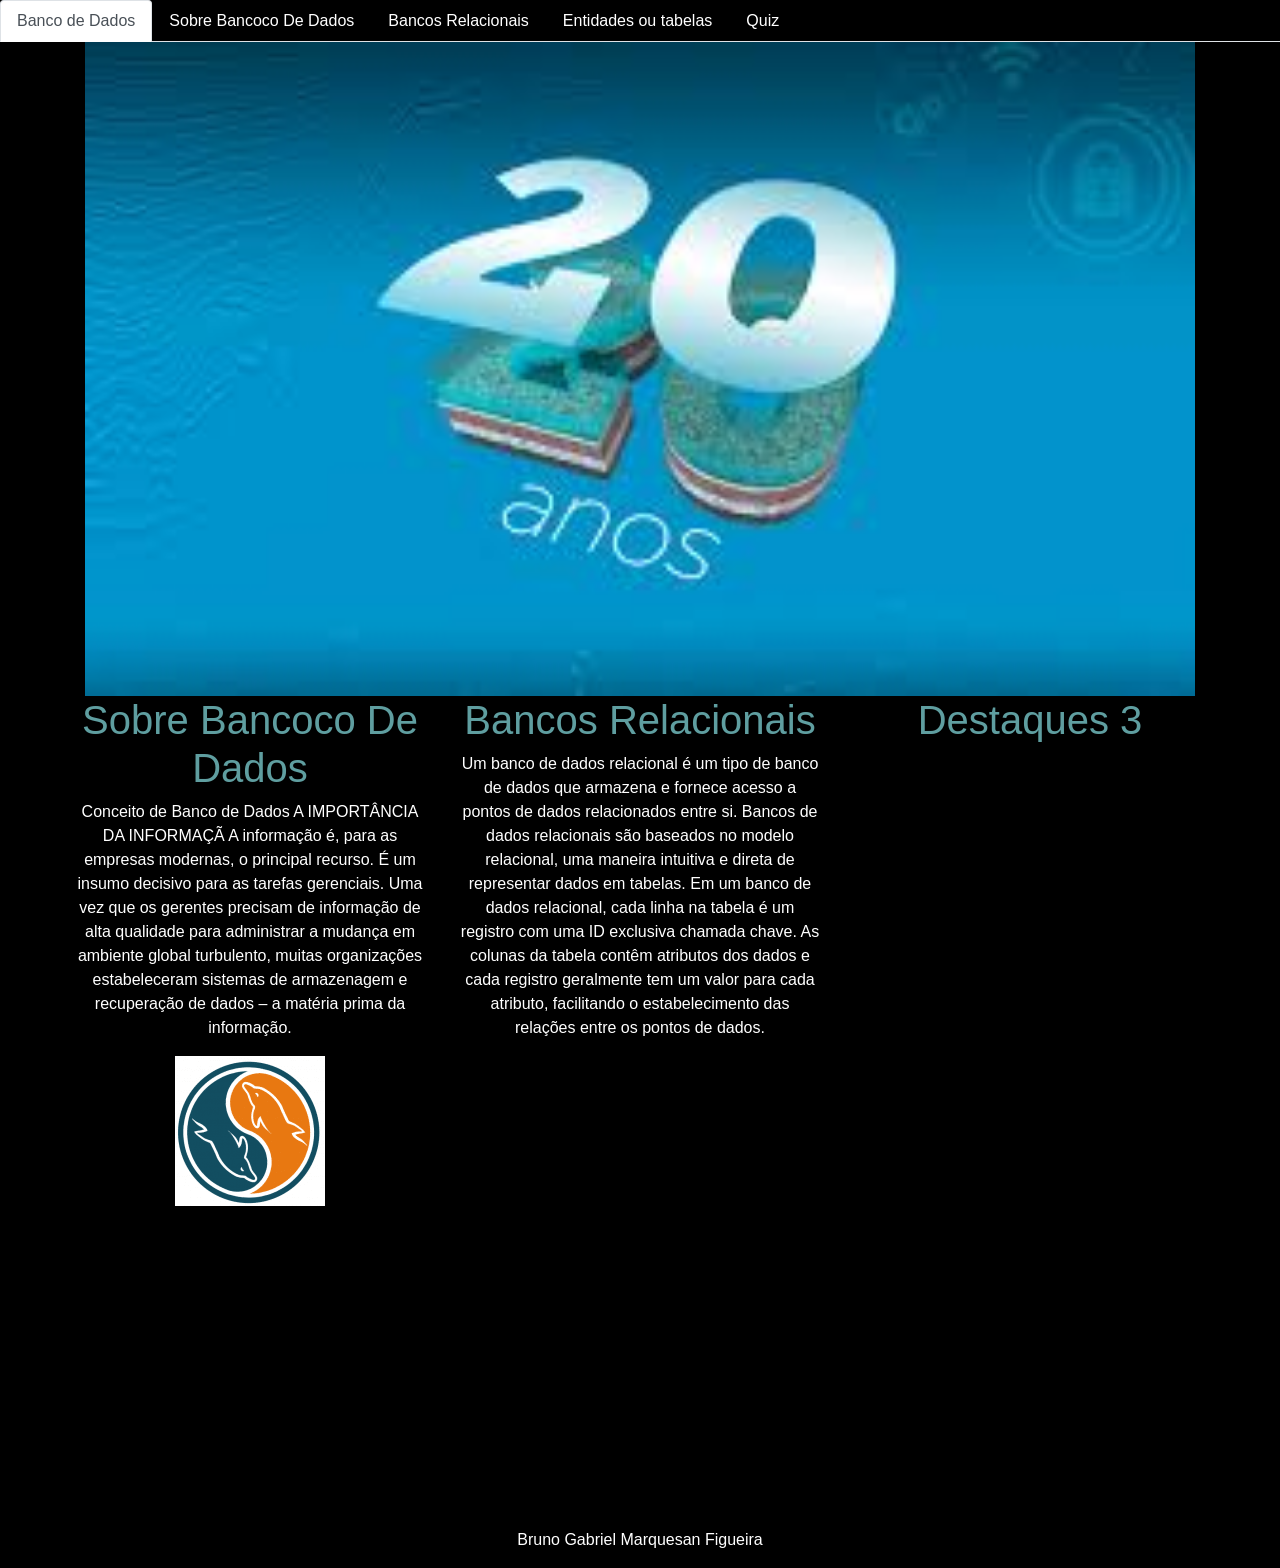
==== index.html @ 75d41918 "Add files via upload" ====
<!DOCTYPE html>
<html lang="pt-br">
  <head>
    
    <meta charset="utf-8">
    <meta name="viewport" content="width=device-width, initial-scale=1, shrink-to-fit=no">
    <link rel="stylesheet" href="https://stackpath.bootstrapcdn.com/bootstrap/4.1.3/css/bootstrap.min.css" integrity="sha384-MCw98/SFnGE8fJT3GXwEOngsV7Zt27NXFoaoApmYm81iuXoPkFOJwJ8ERdknLPMO" crossorigin="anonymous">
    <link rel="stylesheet" href="./css.css">
    <link rel="stylesheet icon" href="./img/1.png">
    <title>Banco De Dados</title>
  </head>
  <body>
    <script src="https://code.jquery.com/jquery-3.3.1.slim.min.js" integrity="sha384-q8i/X+965DzO0rT7abK41JStQIAqVgRVzpbzo5smXKp4YfRvH+8abtTE1Pi6jizo" crossorigin="anonymous"></script>
    <script src="https://cdnjs.cloudflare.com/ajax/libs/popper.js/1.14.3/umd/popper.min.js" integrity="sha384-ZMP7rVo3mIykV+2+9J3UJ46jBk0WLaUAdn689aCwoqbBJiSnjAK/l8WvCWPIPm49" crossorigin="anonymous"></script>
    <script src="https://stackpath.bootstrapcdn.com/bootstrap/4.1.3/js/bootstrap.min.js" integrity="sha384-ChfqqxuZUCnJSK3+MXmPNIyE6ZbWh2IMqE241rYiqJxyMiZ6OW/JmZQ5stwEULTy" crossorigin="anonymous"></script>
  </body>
  <header>
      <nav>
        <ul class="nav nav-tabs">
            <li class="nav-item">
              <a class="nav-link active" href="#">Banco de Dados</a>
            </li>
           
            </li>
            <li class="nav-item">
              <a class="nav-link" href="./Sobre_Banco_de_dados.html">Sobre Bancoco De Dados</a>
            </li>
        </li>
        <li class="nav-item">
          <a class="nav-link" href="./videos.html">Bancos Relacionais</a>
        </li>
        </li>
        <li class="nav-item">
          <a class="nav-link" href="./entidade ou tabelas.html">Entidades ou tabelas</a>
        </li>
        </li>
        <li class="nav-item">
          <a class="nav-link" href="#">Quiz</a>
        </li>
      </nav>
    </header>
    <header>
         <div class="container">
             <div class="row">
                 <div class="col">
                    <div id="carouselExampleControls" class="carousel slide" data-ride="carousel">
                        <div class="carousel-inner">
                          <div class="carousel-item active">
                            <img class="d-block w-100" src="./img/4.jpg" alt="Primeiro Slide">
                          </div>
                          <div class="carousel-item">
                            <img class="d-block w-100" src="./img/5.png" alt="Segundo Slide">
                          </div>
                      </div>

                 </div>

             </div>
            
             
             </article>
             <div class="row">
                <div class="col">
               <h1> Sobre Bancoco De Dados </h1>
               <p>Conceito de Banco de Dados
                A IMPORTÂNCIA DA INFORMAÇÃ
                A informação é, para as empresas modernas, o principal recurso. É um insumo decisivo para as tarefas gerenciais. 
                
                Uma vez que os gerentes precisam de informação de alta qualidade para administrar a mudança em ambiente global turbulento, 
                
                muitas organizações estabeleceram sistemas de armazenagem e recuperação de dados – a matéria prima da informação.
                
                
               </p>
               <img src="./img/1.png">
              
                </div>
                <div class="col">
                    <h1>Bancos Relacionais</h1>
                    <p>Um banco de dados relacional é um tipo de banco de dados que armazena e fornece acesso a pontos de dados relacionados entre si. Bancos de dados relacionais são baseados no modelo relacional, uma maneira intuitiva e direta de representar dados em tabelas. Em um banco de dados relacional, cada linha na tabela é um registro com uma ID exclusiva chamada chave. As colunas da tabela contêm atributos dos dados e cada registro geralmente tem um valor para cada atributo, 
                      facilitando o estabelecimento das relações entre os pontos de dados.</p>
        
                </div>
                <div class="col">
                    <h1>Destaques 3</h1>
        
                </div>
            </div>
           
         </div>
     
       <article>
        <iframe width="560" height="315" src="https://www.youtube.com/embed/pmAxIs5U1KI" frameborder="0" allow="accelerometer; autoplay; clipboard-write; encrypted-media; gyroscope; picture-in-picture" allowfullscreen></iframe>
      </div>
       </article>
      
    </header>
    <footer>
        <p>Bruno Gabriel Marquesan Figueira</p>
    </footer>
---- css.css ----
body
{
   background-color: black;
}
header
{
    text-align: center;
}
h1,h2,h4,h3
{
    text-align: center;
    color: cadetblue;
}
p{
    color: white;
}
img
    {
        text-align: center;
    }
    footer{
        text-align: center;
    }
    a
    {
        color: white;
    }
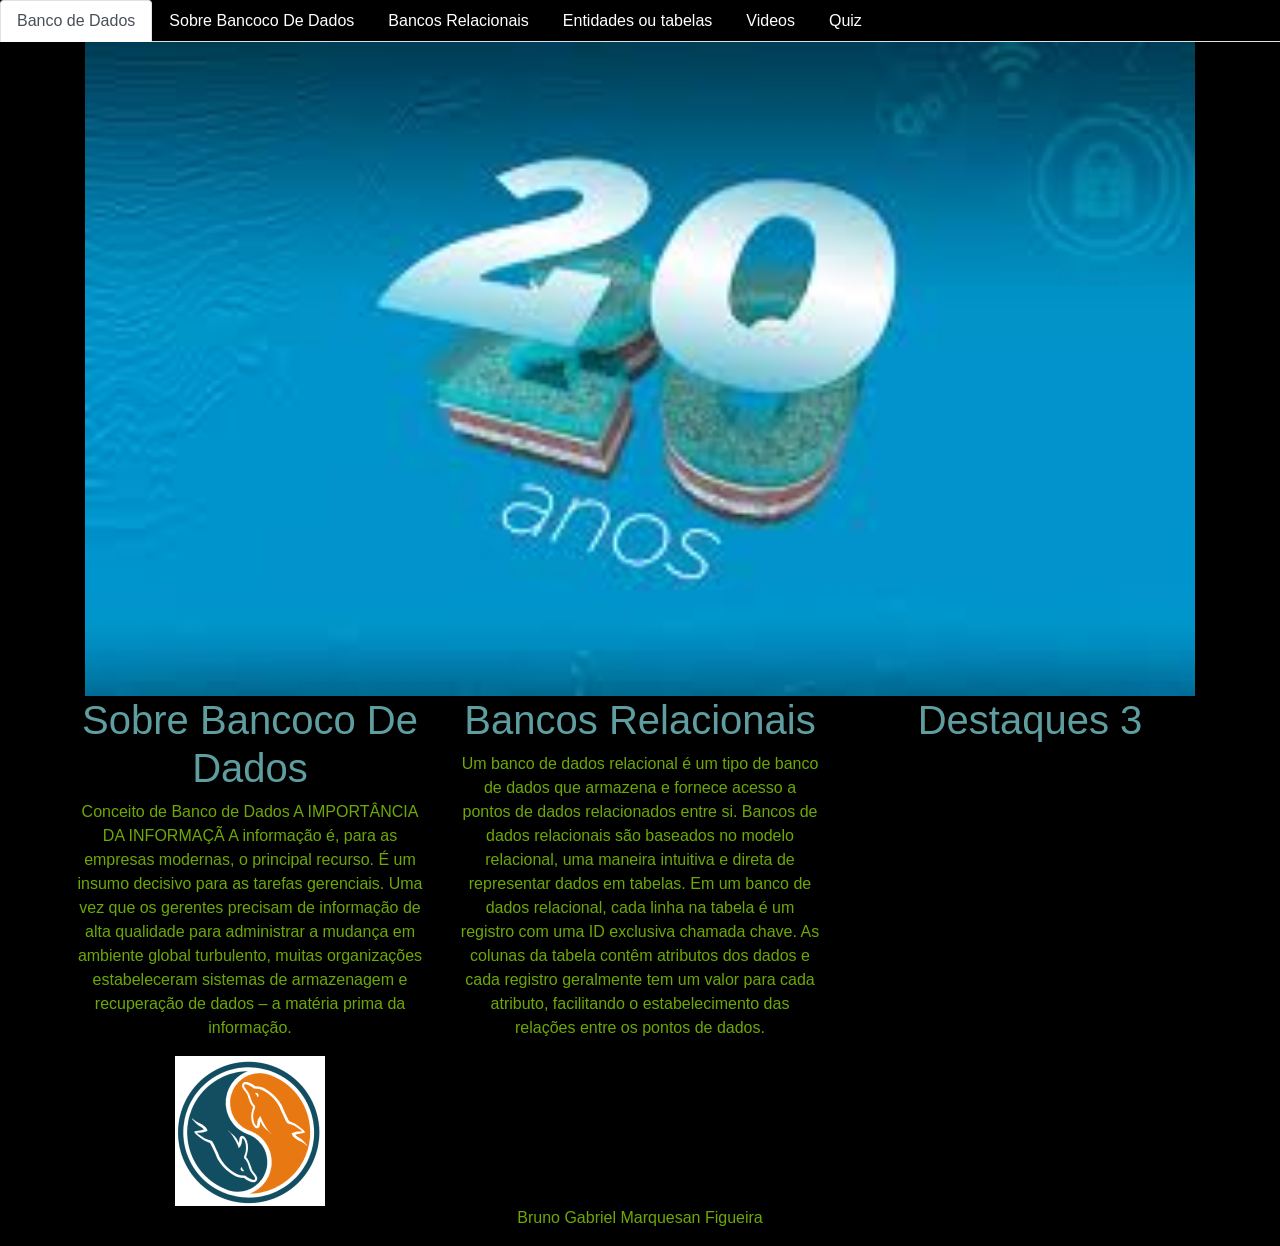
==== commit 94f364ea: "Add files via upload" ====
--- a/index.html
+++ b/index.html
@@ -20,7 +20,7 @@
             <li class="nav-item">
               <a class="nav-link active" href="#">Banco de Dados</a>
             </li>
-           
+            
             </li>
             <li class="nav-item">
               <a class="nav-link" href="./Sobre_Banco_de_dados.html">Sobre Bancoco De Dados</a>
@@ -29,14 +29,17 @@
         <li class="nav-item">
           <a class="nav-link" href="./videos.html">Bancos Relacionais</a>
         </li>
-        </li>
+        
         <li class="nav-item">
           <a class="nav-link" href="./entidade ou tabelas.html">Entidades ou tabelas</a>
         </li>
+        <li class="nav-item">
+          <a class="nav-link" href="./videos2.html">Videos</a>
         </li>
         <li class="nav-item">
           <a class="nav-link" href="#">Quiz</a>
         </li>
+        
       </nav>
     </header>
     <header>
@@ -89,10 +92,7 @@
            
          </div>
      
-       <article>
-        <iframe width="560" height="315" src="https://www.youtube.com/embed/pmAxIs5U1KI" frameborder="0" allow="accelerometer; autoplay; clipboard-write; encrypted-media; gyroscope; picture-in-picture" allowfullscreen></iframe>
-      </div>
-       </article>
+       
       
     </header>
     <footer>
--- a/css.css
+++ b/css.css
@@ -25,6 +25,10 @@
     {
         color: white;
     }
+    p
+    {
+        color: rgb(109, 168, 5);
+    }
    
    
    
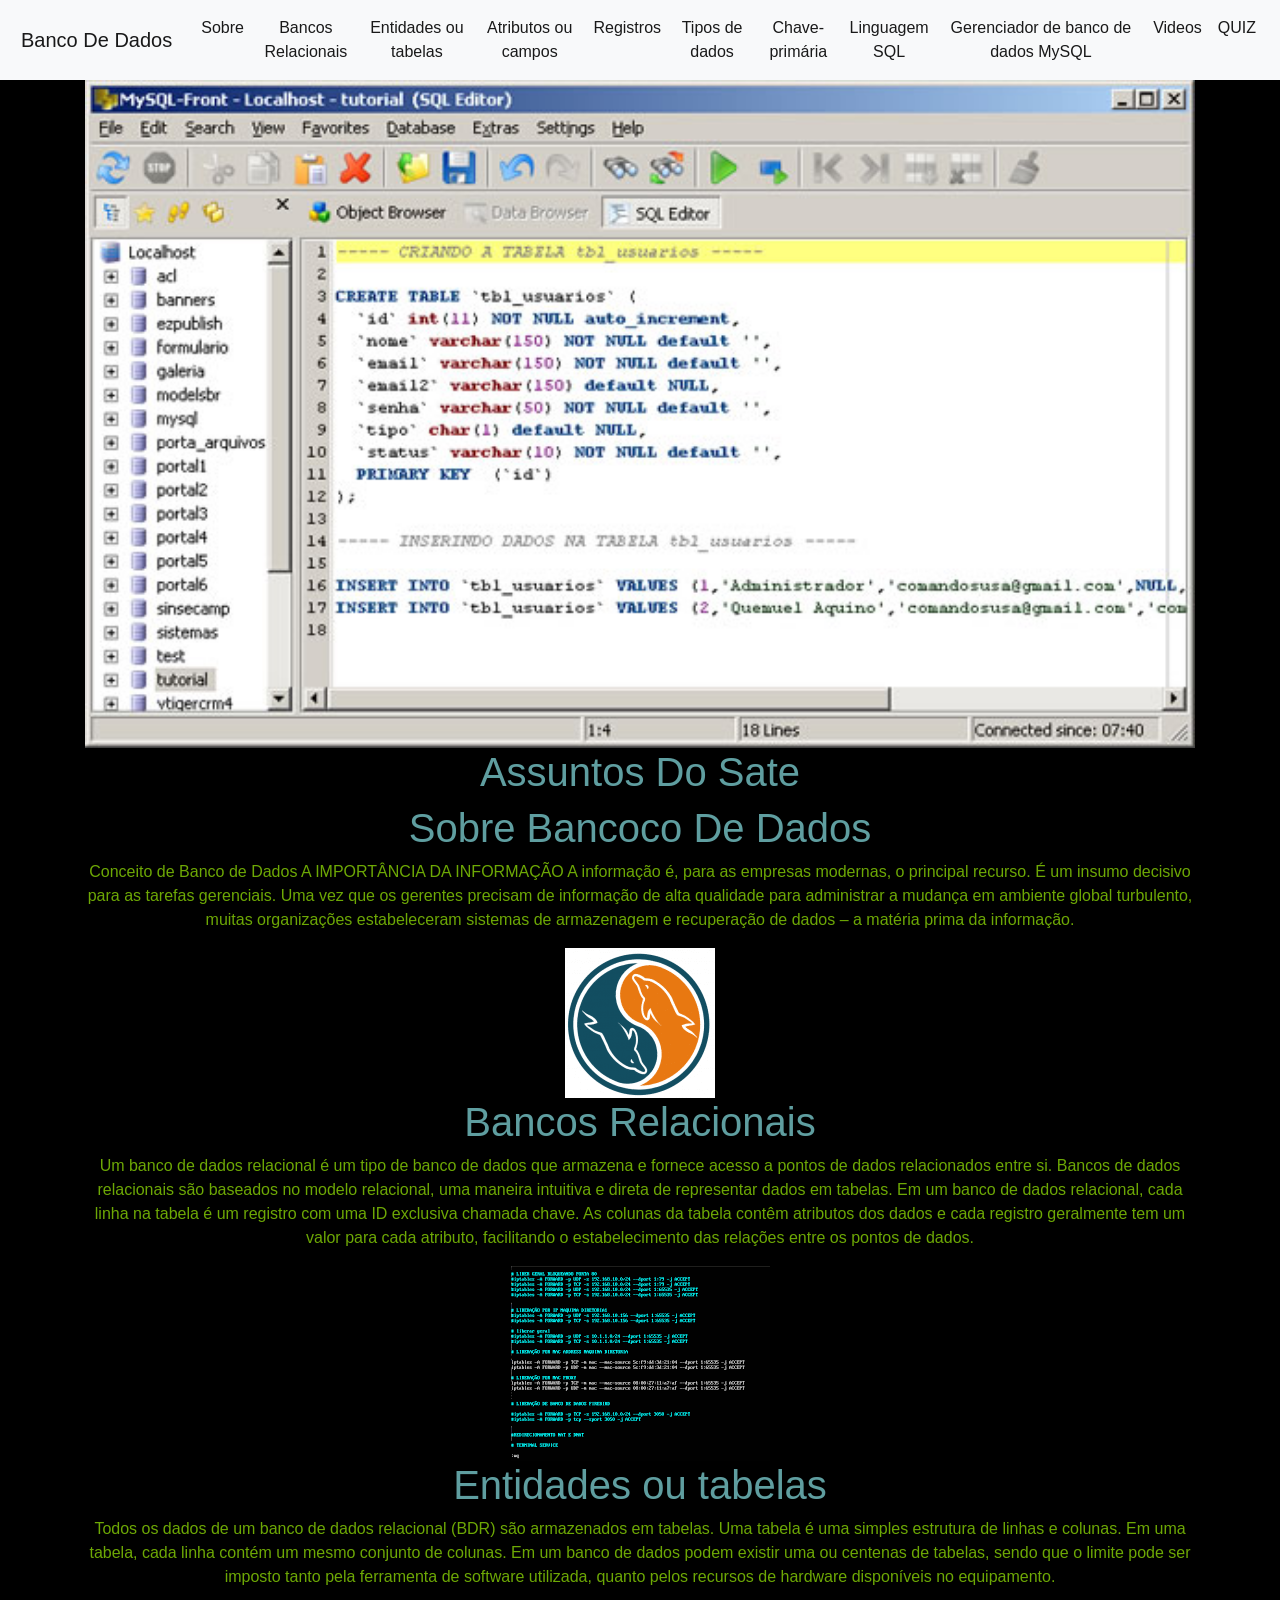
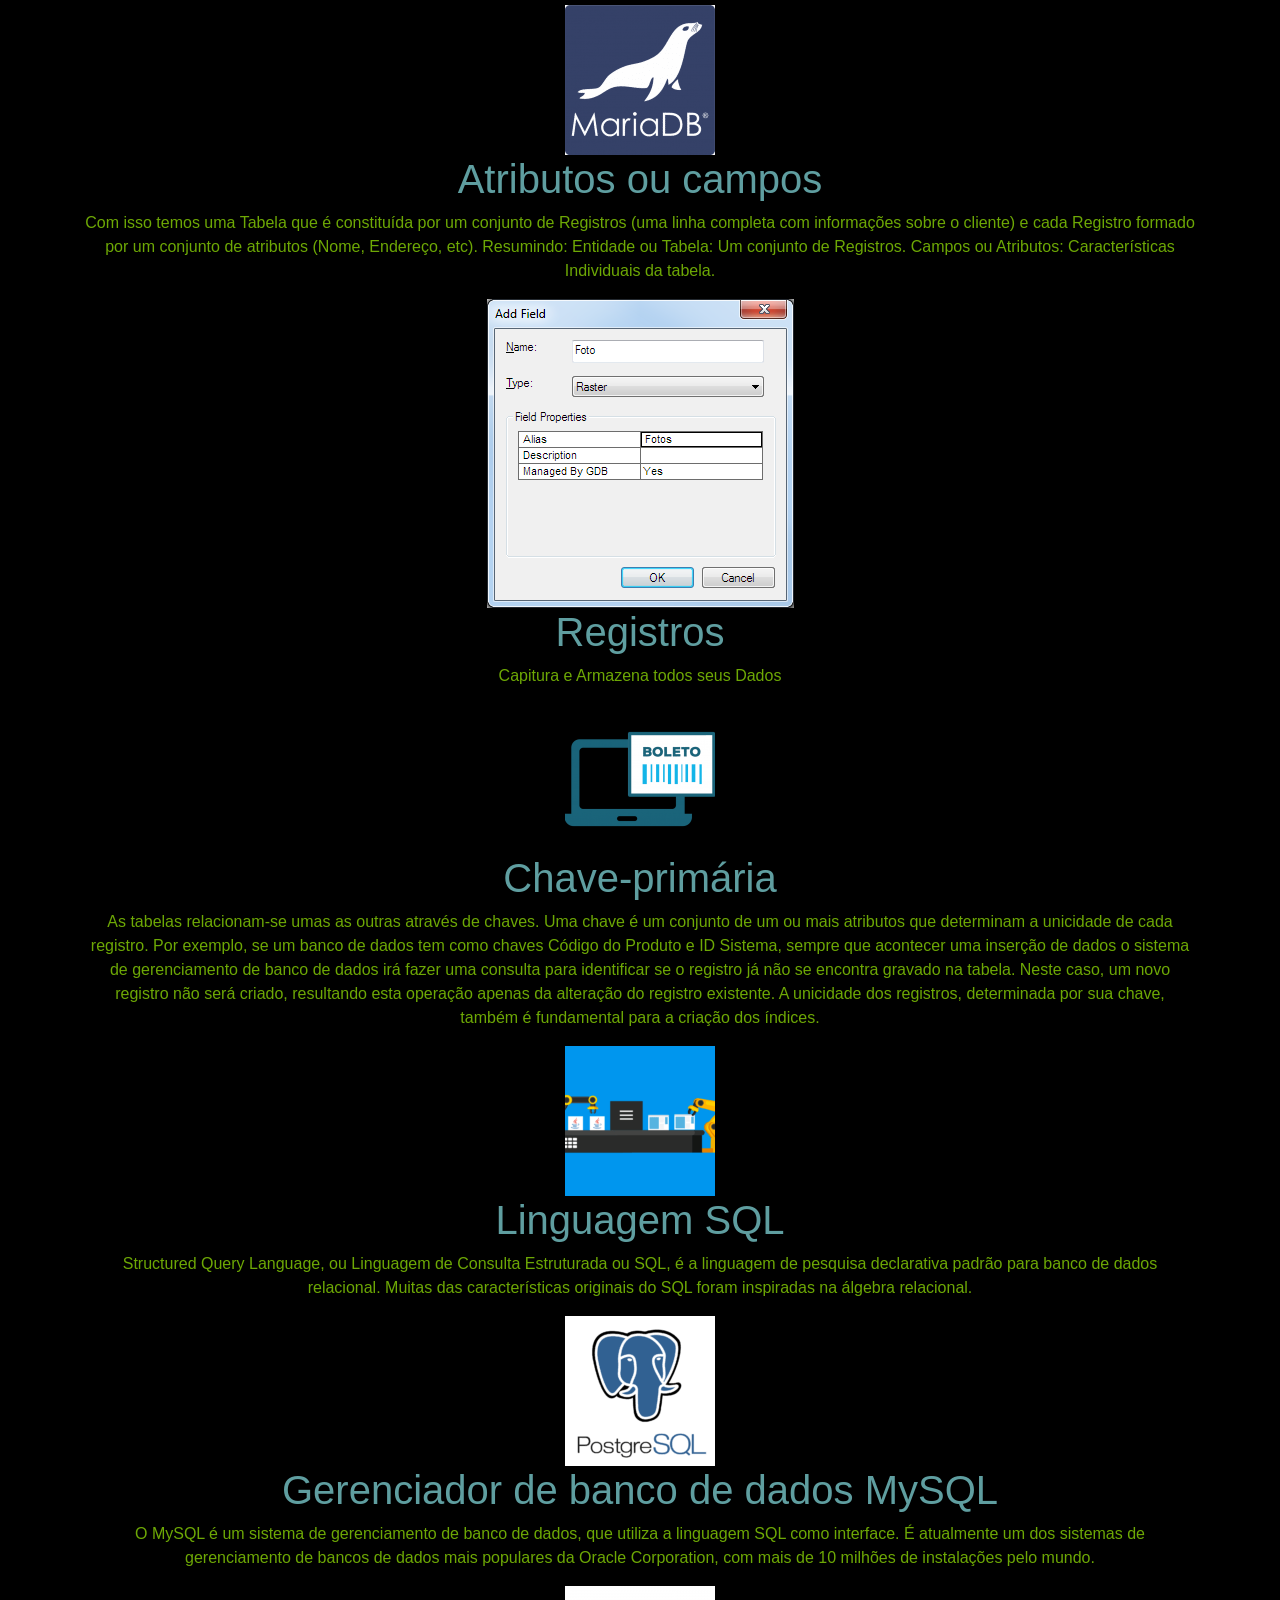
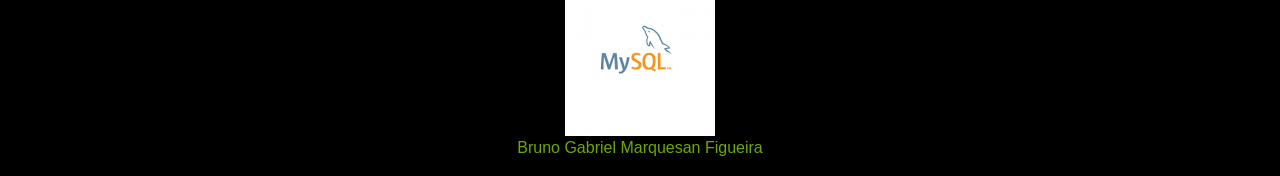
==== commit 7aca16ab: "Add files via upload" ====
--- a/index.html
+++ b/index.html
@@ -14,42 +14,64 @@
     <script src="https://cdnjs.cloudflare.com/ajax/libs/popper.js/1.14.3/umd/popper.min.js" integrity="sha384-ZMP7rVo3mIykV+2+9J3UJ46jBk0WLaUAdn689aCwoqbBJiSnjAK/l8WvCWPIPm49" crossorigin="anonymous"></script>
     <script src="https://stackpath.bootstrapcdn.com/bootstrap/4.1.3/js/bootstrap.min.js" integrity="sha384-ChfqqxuZUCnJSK3+MXmPNIyE6ZbWh2IMqE241rYiqJxyMiZ6OW/JmZQ5stwEULTy" crossorigin="anonymous"></script>
   </body>
-  <header>
-      <nav>
-        <ul class="nav nav-tabs">
-            <li class="nav-item">
-              <a class="nav-link active" href="#">Banco de Dados</a>
-            </li>
-            
-            </li>
-            <li class="nav-item">
-              <a class="nav-link" href="./Sobre_Banco_de_dados.html">Sobre Bancoco De Dados</a>
-            </li>
+ <header>
+  <nav class="navbar navbar-expand-lg navbar-light bg-light">
+    <a class="navbar-brand" href="">Banco De Dados</a>
+    <button class="navbar-toggler" type="button" data-toggle="collapse" data-target="#conteudoNavbarSuportado" aria-controls="conteudoNavbarSuportado" aria-expanded="false" aria-label="Alterna navegação">
+      <span class="navbar-toggler-icon"></span>
+    </button>
+  
+    <div class="collapse navbar-collapse" id="conteudoNavbarSuportado">
+      <ul class="navbar-nav mr-auto">
+        <li class="nav-item active">
+          <a class="nav-link" href="./Sobre_Banco_de_dados.html">Sobre </a>
         </li>
-        <li class="nav-item">
-          <a class="nav-link" href="./videos.html">Bancos Relacionais</a>
+        <li class="nav-item active">
+          <a class="nav-link" href="./videos.html">Bancos Relacionais </a>
+        </li>
+        <li class="nav-item active">
+          <a class="nav-link" href="./entidade ou tabelas.html">Entidades ou tabelas </a>
+        </li>
+        <li class="nav-item active">
+          <a class="nav-link" href="./atribrutos_ou_campos.html">Atributos ou campos</a>
+        </li>
+        <li class="nav-item active">
+          <a class="nav-link" href="./registros.html">Registros </a>
+        </li>
+        <li class="nav-item active">
+          <a class="nav-link" href="#">Tipos de dados</a>
+        </li>
+        <li class="nav-item active">
+          <a class="nav-link" href="#">Chave-primária </a>
+        </li>
+        <li class="nav-item active">
+          <a class="nav-link" href="#">Linguagem SQL </a>
+        </li>
+        <li class="nav-item active">
+          <a class="nav-link" href="#">Gerenciador de banco de dados MySQL </a>
+        </li>
+        <li class="nav-item active">
+          <a class="nav-link" href="./videos2.html">Videos</a>
+        </li>
+        <li class="nav-item active">
+          <a class="nav-link" href="./videos2.html">QUIZ </a>
         </li>
         
-        <li class="nav-item">
-          <a class="nav-link" href="./entidade ou tabelas.html">Entidades ou tabelas</a>
-        </li>
-        <li class="nav-item">
-          <a class="nav-link" href="./videos2.html">Videos</a>
-        </li>
-        <li class="nav-item">
-          <a class="nav-link" href="#">Quiz</a>
-        </li>
         
-      </nav>
-    </header>
-    <header>
+        
+        
+      
+      
+    </div>
+  </nav>
+      <article>
          <div class="container">
              <div class="row">
                  <div class="col">
                     <div id="carouselExampleControls" class="carousel slide" data-ride="carousel">
                         <div class="carousel-inner">
                           <div class="carousel-item active">
-                            <img class="d-block w-100" src="./img/4.jpg" alt="Primeiro Slide">
+                            <img class="d-block w-100" src="./img/7.jpg" alt="Primeiro Slide">
                           </div>
                           <div class="carousel-item">
                             <img class="d-block w-100" src="./img/5.png" alt="Segundo Slide">
@@ -59,42 +81,100 @@
                  </div>
 
              </div>
-            
+            </div>
+          </div>
              
-             </article>
-             <div class="row">
-                <div class="col">
-               <h1> Sobre Bancoco De Dados </h1>
-               <p>Conceito de Banco de Dados
-                A IMPORTÂNCIA DA INFORMAÇÃ
-                A informação é, para as empresas modernas, o principal recurso. É um insumo decisivo para as tarefas gerenciais. 
-                
-                Uma vez que os gerentes precisam de informação de alta qualidade para administrar a mudança em ambiente global turbulento, 
-                
-                muitas organizações estabeleceram sistemas de armazenagem e recuperação de dados – a matéria prima da informação.
-                
-                
-               </p>
-               <img src="./img/1.png">
-              
-                </div>
-                <div class="col">
+             <h1> Assuntos Do Sate</h1>
+             <article>
+               <div class="container">
+                 <div  class="row">
+                   <div class="col">
+                    <h1> Sobre Bancoco De Dados </h1>
+                    <p>Conceito de Banco de Dados
+                      A IMPORTÂNCIA DA INFORMAÇÃO
+                      A informação é, para as empresas modernas, o principal recurso. É um insumo decisivo para as tarefas gerenciais. 
+                      
+                      Uma vez que os gerentes precisam de informação de alta qualidade para administrar a mudança em ambiente global turbulento, 
+                      
+                      muitas organizações estabeleceram sistemas de armazenagem e recuperação de dados – a matéria prima da informação.
+                     </p>
+                     <img src="./img/1.png">
+                   </div>
+                   
+                  </div>
+             
+                 <div  class="row">
+                  <div class="col">
                     <h1>Bancos Relacionais</h1>
                     <p>Um banco de dados relacional é um tipo de banco de dados que armazena e fornece acesso a pontos de dados relacionados entre si. Bancos de dados relacionais são baseados no modelo relacional, uma maneira intuitiva e direta de representar dados em tabelas. Em um banco de dados relacional, cada linha na tabela é um registro com uma ID exclusiva chamada chave. As colunas da tabela contêm atributos dos dados e cada registro geralmente tem um valor para cada atributo, 
                       facilitando o estabelecimento das relações entre os pontos de dados.</p>
-        
-                </div>
-                <div class="col">
-                    <h1>Destaques 3</h1>
-        
-                </div>
-            </div>
-           
-         </div>
-     
-       
-      
-    </header>
+                    <img src="./img/2.png">
+                  </div>
+                  
+                 </div>
+                 <div  class="row">
+                  <div class="col">
+                    <h1>Entidades ou tabelas</h1>
+                    <p>Todos os dados de um banco de dados relacional (BDR) são armazenados em tabelas. Uma tabela é
+                       uma simples estrutura de linhas e colunas. Em uma tabela, cada linha contém um mesmo conjunto de colunas. Em um banco de dados podem existir uma ou centenas de tabelas, sendo que o limite pode ser imposto tanto pela ferramenta de
+                       software utilizada, quanto pelos recursos de hardware disponíveis no equipamento.</p>
+                    <img src="./img/10.png">
+                  </div>
+                  
+                 </div>
+                 <div  class="row">
+                  <div class="col">
+                    <h1>Atributos ou campos</h1>
+                    <p> Com isso temos uma Tabela que é constituída por um conjunto de Registros
+                       (uma linha completa com informações sobre o cliente) e cada Registro formado por um conjunto de atributos (Nome, Endereço, etc). Resumindo: Entidade ou Tabela: Um conjunto de
+                       Registros. Campos ou Atributos: Características Individuais da tabela.</p>
+                    <img src="./img/11.png">
+                  </div>
+                  
+                 </div>
+                
+                 <div  class="row">
+                  <div class="col">
+                    <h1>Registros</h1>
+                    <p>Capitura e Armazena todos seus Dados</p>
+                    <img src="./img/13.png">
+                  </div>
+                  
+                 </div>
+                 <div  class="row">
+                  <div class="col">
+                    <h1>Chave-primária</h1>
+                    <p> As tabelas relacionam-se umas as outras através de chaves. Uma chave é um conjunto de um ou mais atributos que determinam a unicidade de cada registro.
+             Por exemplo, se um banco de dados tem como chaves Código do Produto e ID Sistema, sempre que acontecer uma inserção de dados o sistema de gerenciamento de banco de dados irá fazer uma consulta para identificar se o registro já não se encontra gravado na tabela. Neste caso, um novo registro não será criado, resultando esta operação apenas da alteração do registro existente.
+             A unicidade dos registros, determinada por sua chave, também é fundamental para a criação dos índices.</p>
+                    <img src="./img/12.webp">
+                  </div>
+                  
+                 </div>
+                 <div  class="row">
+                  <div class="col">
+                    <h1>Linguagem SQL</h1>
+                    <p>Structured Query Language, ou Linguagem de Consulta Estruturada ou SQL, é a linguagem de pesquisa declarativa padrão para banco de dados relacional.
+                       Muitas das características originais do SQL foram inspiradas na álgebra relacional.</p>
+                    <img src="./img/8.png">
+                  </div>
+                  
+                 </div>
+                 <div  class="row">
+                  <div class="col">
+                    <h1>Gerenciador de banco de dados MySQL</h1>
+                    <p>O MySQL é um sistema de gerenciamento de banco de
+                       dados, que utiliza a linguagem SQL como interface. É atualmente um dos sistemas de gerenciamento de bancos
+                        de dados mais 
+                      populares da Oracle Corporation, com mais de 10 milhões de instalações pelo mundo. </p>
+                    <img src="./img/15.jpg">
+                  </div>
+                  
+                 </div>
+             </div>
+
+             </article>
+</header>
     <footer>
         <p>Bruno Gabriel Marquesan Figueira</p>
     </footer>
--- a/css.css
+++ b/css.css
@@ -24,11 +24,29 @@
     a
     {
         color: white;
+        padding: 5px;
     }
     p
     {
         color: rgb(109, 168, 5);
     }
+    a:hover{
+        text-emphasis: none;
+            color: green;
+            padding: 1px;
+            font-size: 12pt;
+            border-radius: 1.8rem;
+        
+    }
+    .jumbotron{
+        padding: 10px;
+        
+    }
+    nav
+    {
+        padding: 10px;
+    }
+    
    
    
    
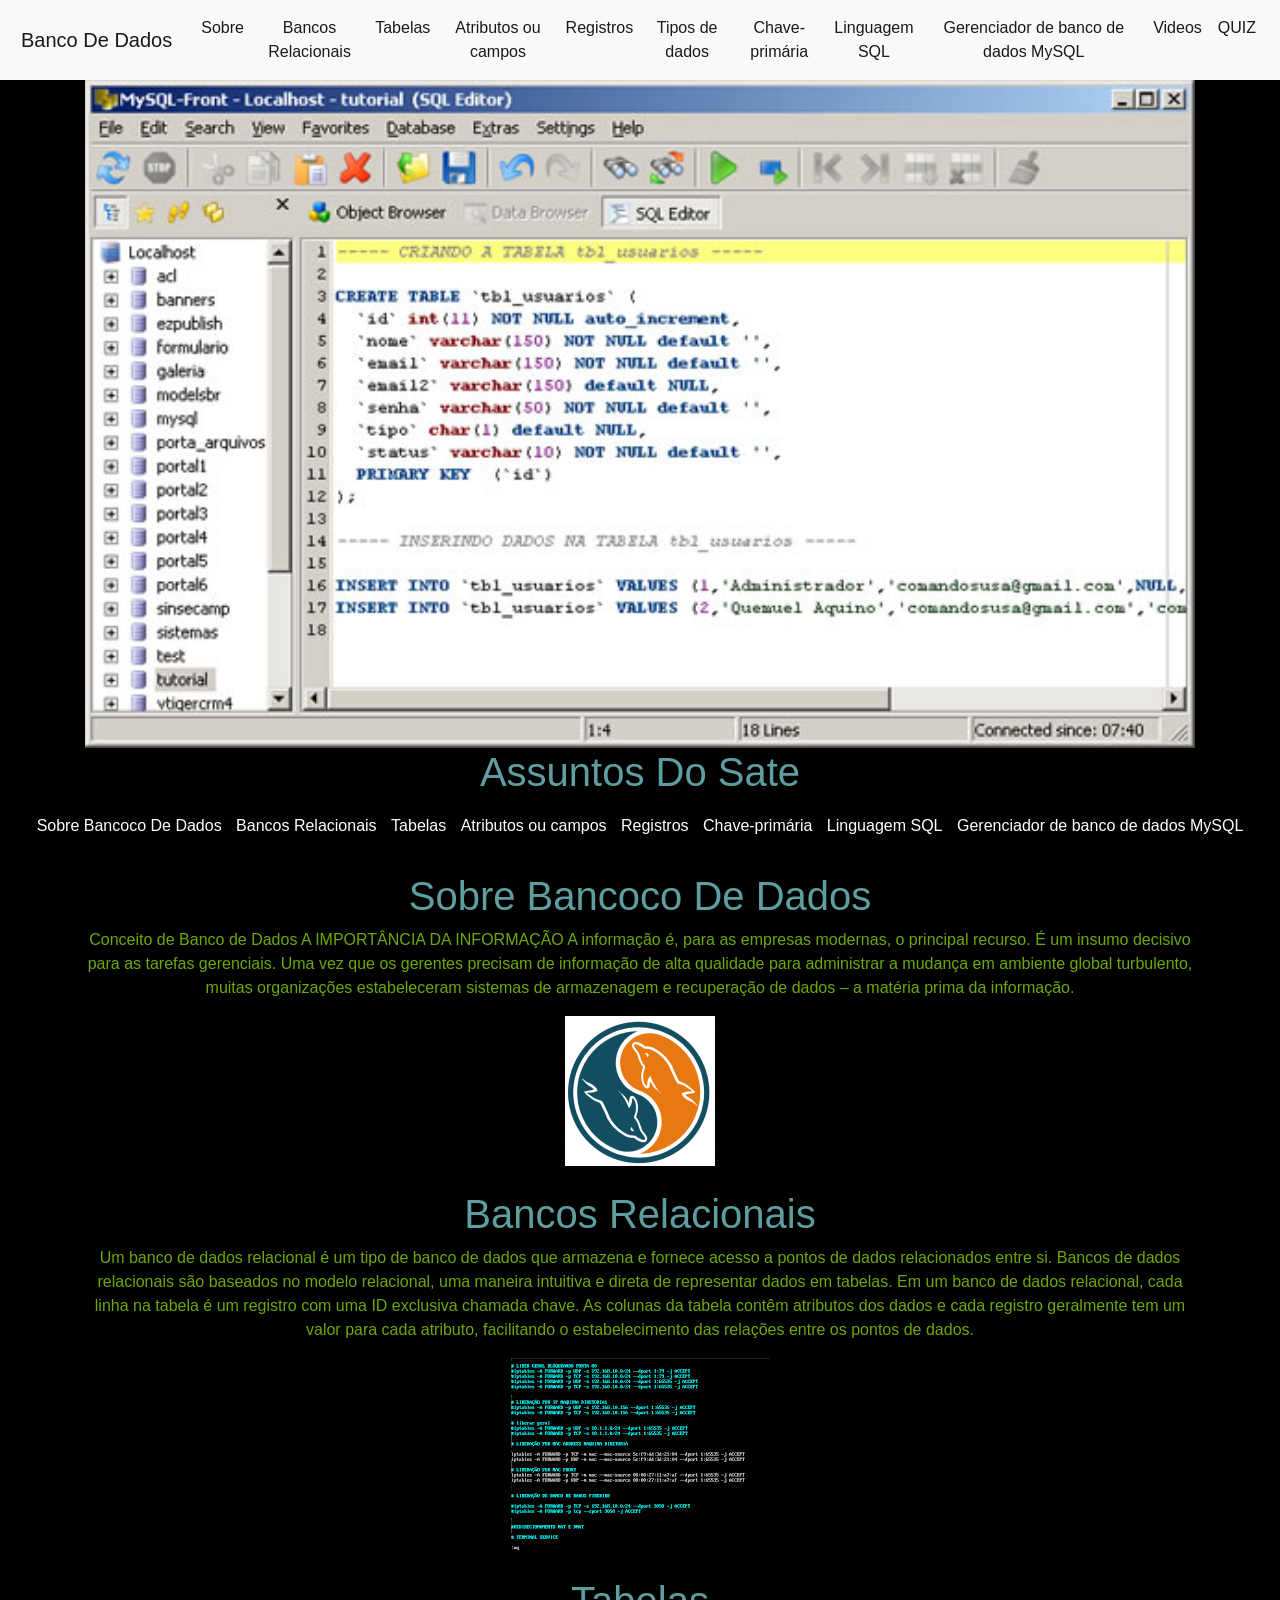
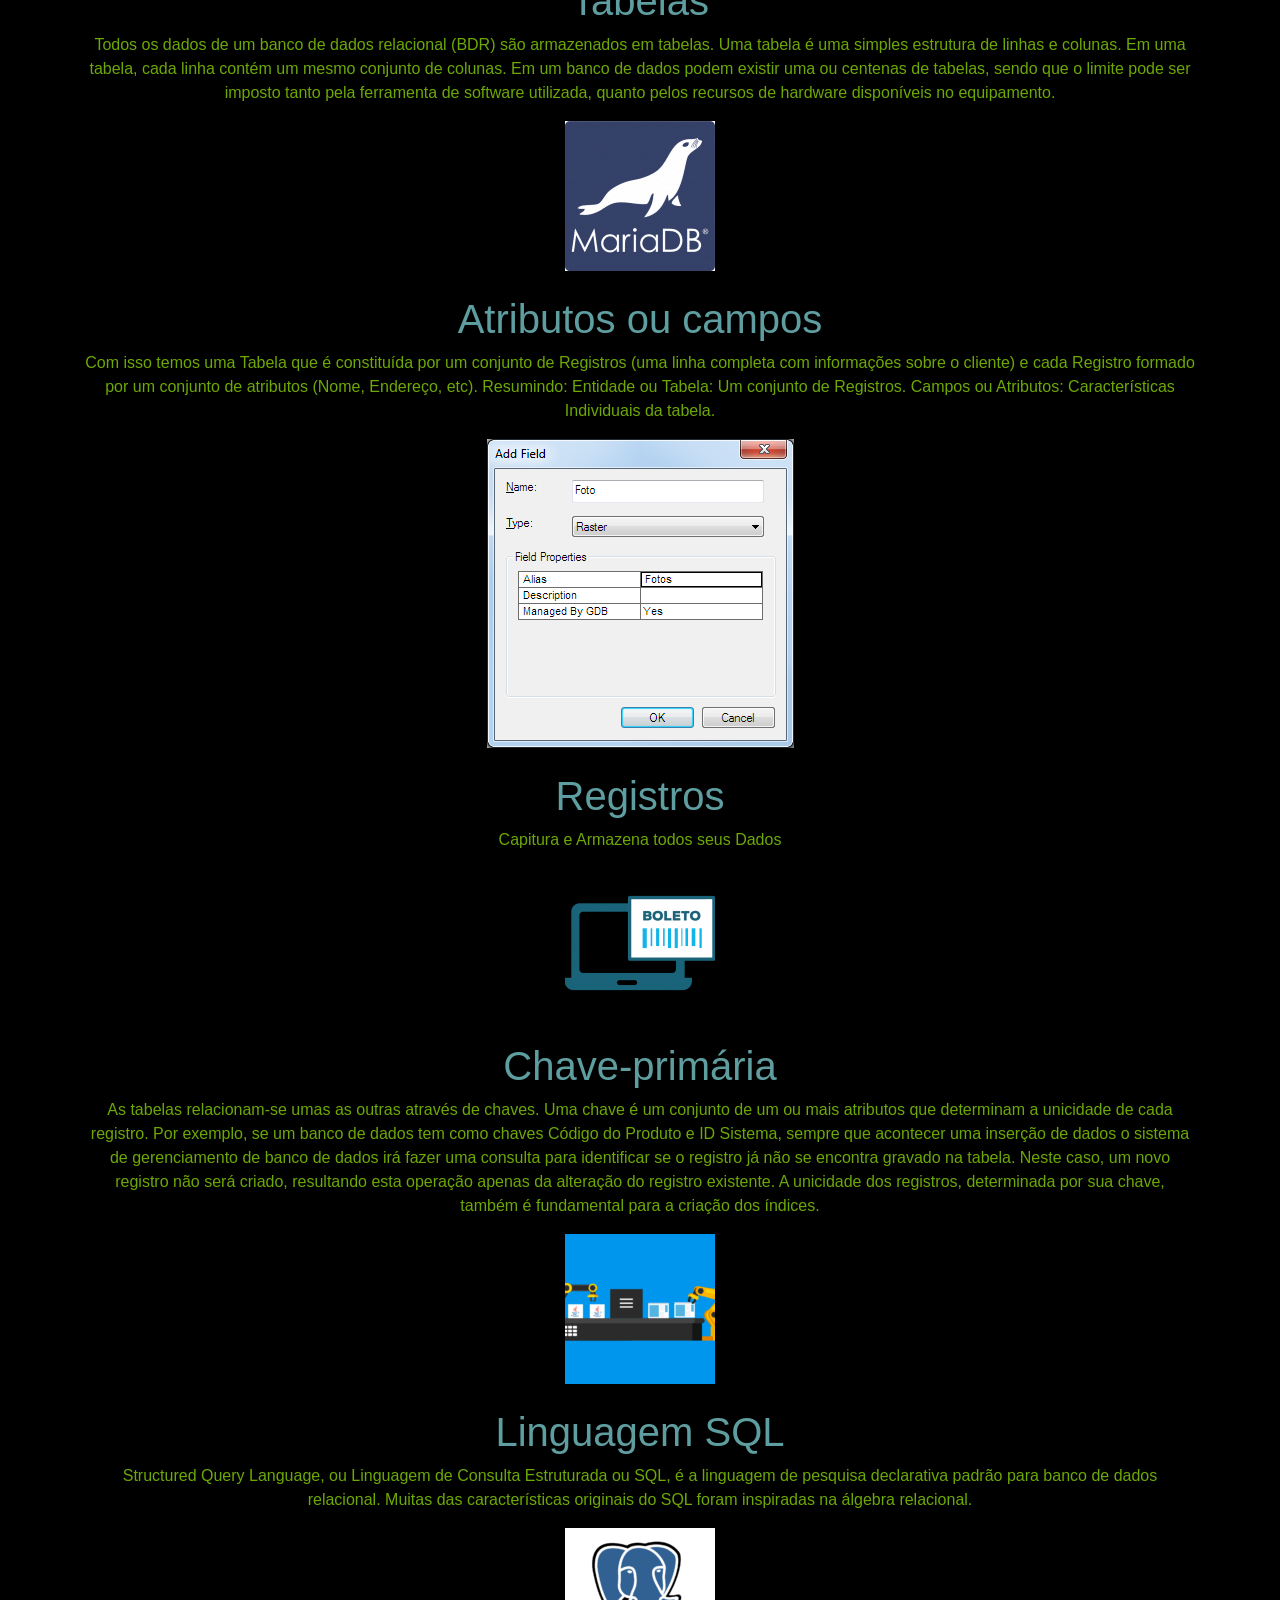
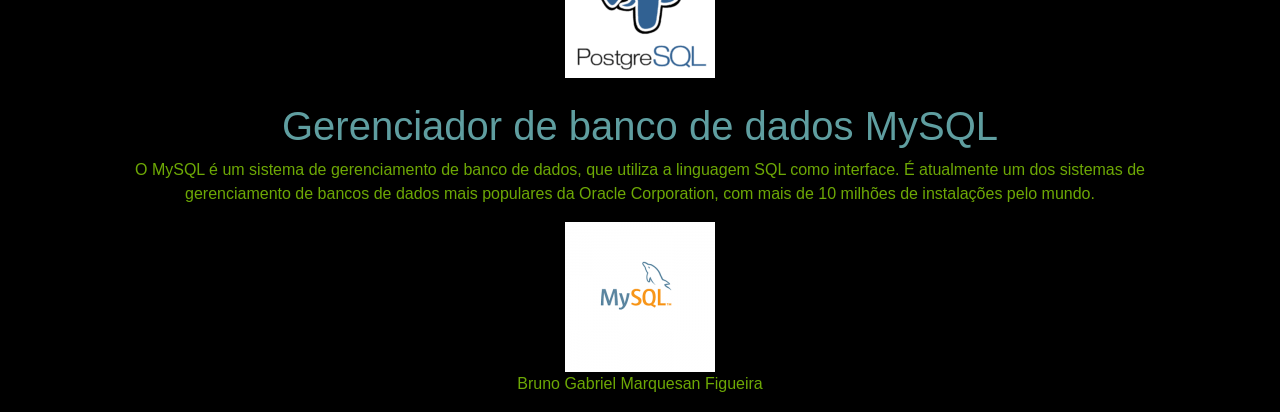
==== commit 5aab3547: "Add files via upload" ====
--- a/index.html
+++ b/index.html
@@ -30,7 +30,7 @@
           <a class="nav-link" href="./videos.html">Bancos Relacionais </a>
         </li>
         <li class="nav-item active">
-          <a class="nav-link" href="./entidade ou tabelas.html">Entidades ou tabelas </a>
+          <a class="nav-link" href="./tabelas.html"> Tabelas </a>
         </li>
         <li class="nav-item active">
           <a class="nav-link" href="./atribrutos_ou_campos.html">Atributos ou campos</a>
@@ -85,10 +85,23 @@
           </div>
              
              <h1> Assuntos Do Sate</h1>
+            <nav class="menu">
+              <a href="#Sobre Bancoco De Dados">Sobre Bancoco De Dados</a>
+              <a href="#Bancos Relacionais">Bancos Relacionais</a>
+              <a href="#Tabelas">Tabelas</a>
+              <a href="#Atributos ou campos">Atributos ou campos</a>
+              <a href="#Registros">Registros</a>
+              <a href="#Chave-primária">Chave-primária</a>
+              <a href="#Linguagem SQL">Linguagem SQL</a>
+              <a href="#Gerenciador de banco de dados MySQL">Gerenciador de banco de dados MySQL</a>
+            </nav>
+               
+               
              <article>
                <div class="container">
                  <div  class="row">
                    <div class="col">
+                    <a name = "Sobre Bancoco De Dados" class="ancora"></a>
                     <h1> Sobre Bancoco De Dados </h1>
                     <p>Conceito de Banco de Dados
                       A IMPORTÂNCIA DA INFORMAÇÃO
@@ -105,6 +118,7 @@
              
                  <div  class="row">
                   <div class="col">
+                    <a name = "Bancos Relacionais" class="ancora"></a>
                     <h1>Bancos Relacionais</h1>
                     <p>Um banco de dados relacional é um tipo de banco de dados que armazena e fornece acesso a pontos de dados relacionados entre si. Bancos de dados relacionais são baseados no modelo relacional, uma maneira intuitiva e direta de representar dados em tabelas. Em um banco de dados relacional, cada linha na tabela é um registro com uma ID exclusiva chamada chave. As colunas da tabela contêm atributos dos dados e cada registro geralmente tem um valor para cada atributo, 
                       facilitando o estabelecimento das relações entre os pontos de dados.</p>
@@ -114,7 +128,8 @@
                  </div>
                  <div  class="row">
                   <div class="col">
-                    <h1>Entidades ou tabelas</h1>
+                    <a name = "Tabelas" class="ancora"></a>
+                    <h1> Tabelas</h1>
                     <p>Todos os dados de um banco de dados relacional (BDR) são armazenados em tabelas. Uma tabela é
                        uma simples estrutura de linhas e colunas. Em uma tabela, cada linha contém um mesmo conjunto de colunas. Em um banco de dados podem existir uma ou centenas de tabelas, sendo que o limite pode ser imposto tanto pela ferramenta de
                        software utilizada, quanto pelos recursos de hardware disponíveis no equipamento.</p>
@@ -124,6 +139,7 @@
                  </div>
                  <div  class="row">
                   <div class="col">
+                    <a name = "Atributos ou campos" class="ancora"></a>
                     <h1>Atributos ou campos</h1>
                     <p> Com isso temos uma Tabela que é constituída por um conjunto de Registros
                        (uma linha completa com informações sobre o cliente) e cada Registro formado por um conjunto de atributos (Nome, Endereço, etc). Resumindo: Entidade ou Tabela: Um conjunto de
@@ -135,6 +151,7 @@
                 
                  <div  class="row">
                   <div class="col">
+                    <a name = "Registros" class="ancora"></a>
                     <h1>Registros</h1>
                     <p>Capitura e Armazena todos seus Dados</p>
                     <img src="./img/13.png">
@@ -143,6 +160,7 @@
                  </div>
                  <div  class="row">
                   <div class="col">
+                    <a name = "Chave-primária" class="ancora"></a>
                     <h1>Chave-primária</h1>
                     <p> As tabelas relacionam-se umas as outras através de chaves. Uma chave é um conjunto de um ou mais atributos que determinam a unicidade de cada registro.
              Por exemplo, se um banco de dados tem como chaves Código do Produto e ID Sistema, sempre que acontecer uma inserção de dados o sistema de gerenciamento de banco de dados irá fazer uma consulta para identificar se o registro já não se encontra gravado na tabela. Neste caso, um novo registro não será criado, resultando esta operação apenas da alteração do registro existente.
@@ -153,6 +171,7 @@
                  </div>
                  <div  class="row">
                   <div class="col">
+                    <a name = "Linguagem SQL" class="ancora"></a>
                     <h1>Linguagem SQL</h1>
                     <p>Structured Query Language, ou Linguagem de Consulta Estruturada ou SQL, é a linguagem de pesquisa declarativa padrão para banco de dados relacional.
                        Muitas das características originais do SQL foram inspiradas na álgebra relacional.</p>
@@ -162,6 +181,7 @@
                  </div>
                  <div  class="row">
                   <div class="col">
+                    <a name = "Gerenciador de banco de dados MySQL" class="ancora"></a>
                     <h1>Gerenciador de banco de dados MySQL</h1>
                     <p>O MySQL é um sistema de gerenciamento de banco de
                        dados, que utiliza a linguagem SQL como interface. É atualmente um dos sistemas de gerenciamento de bancos
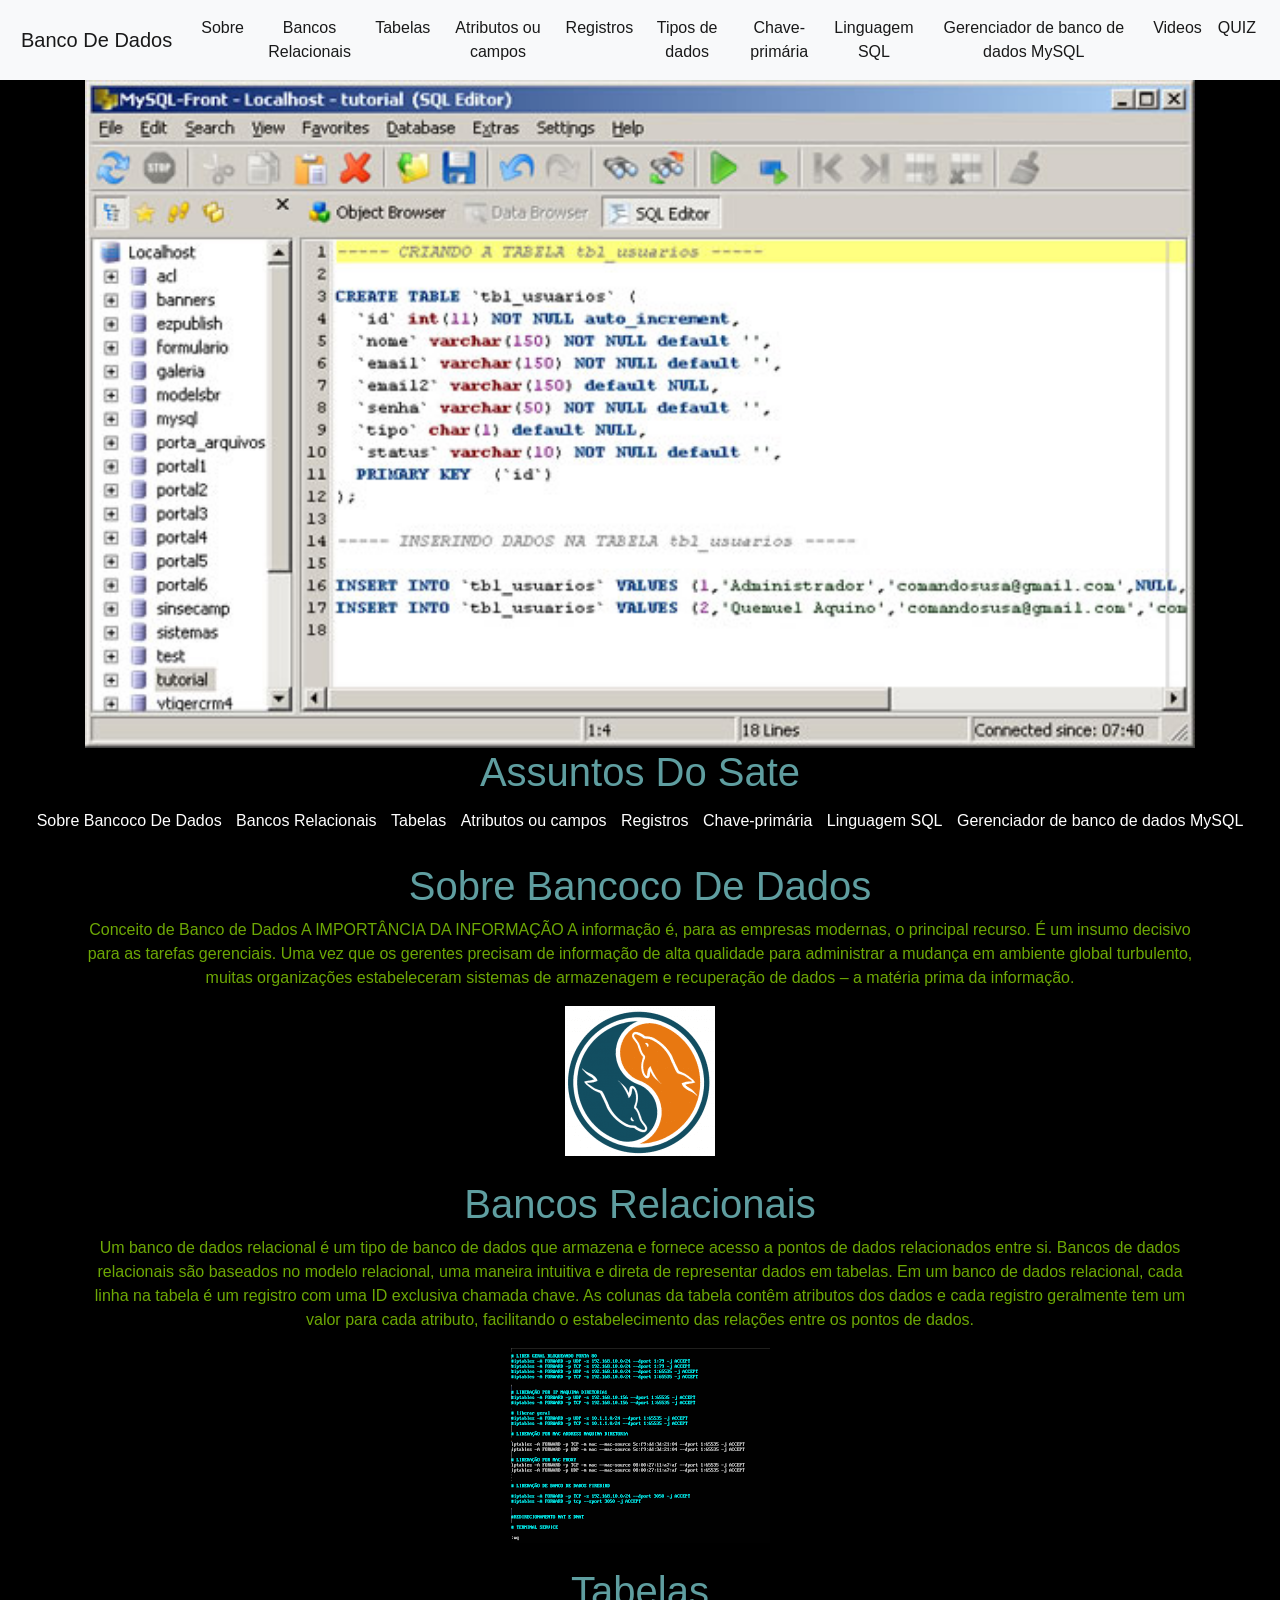
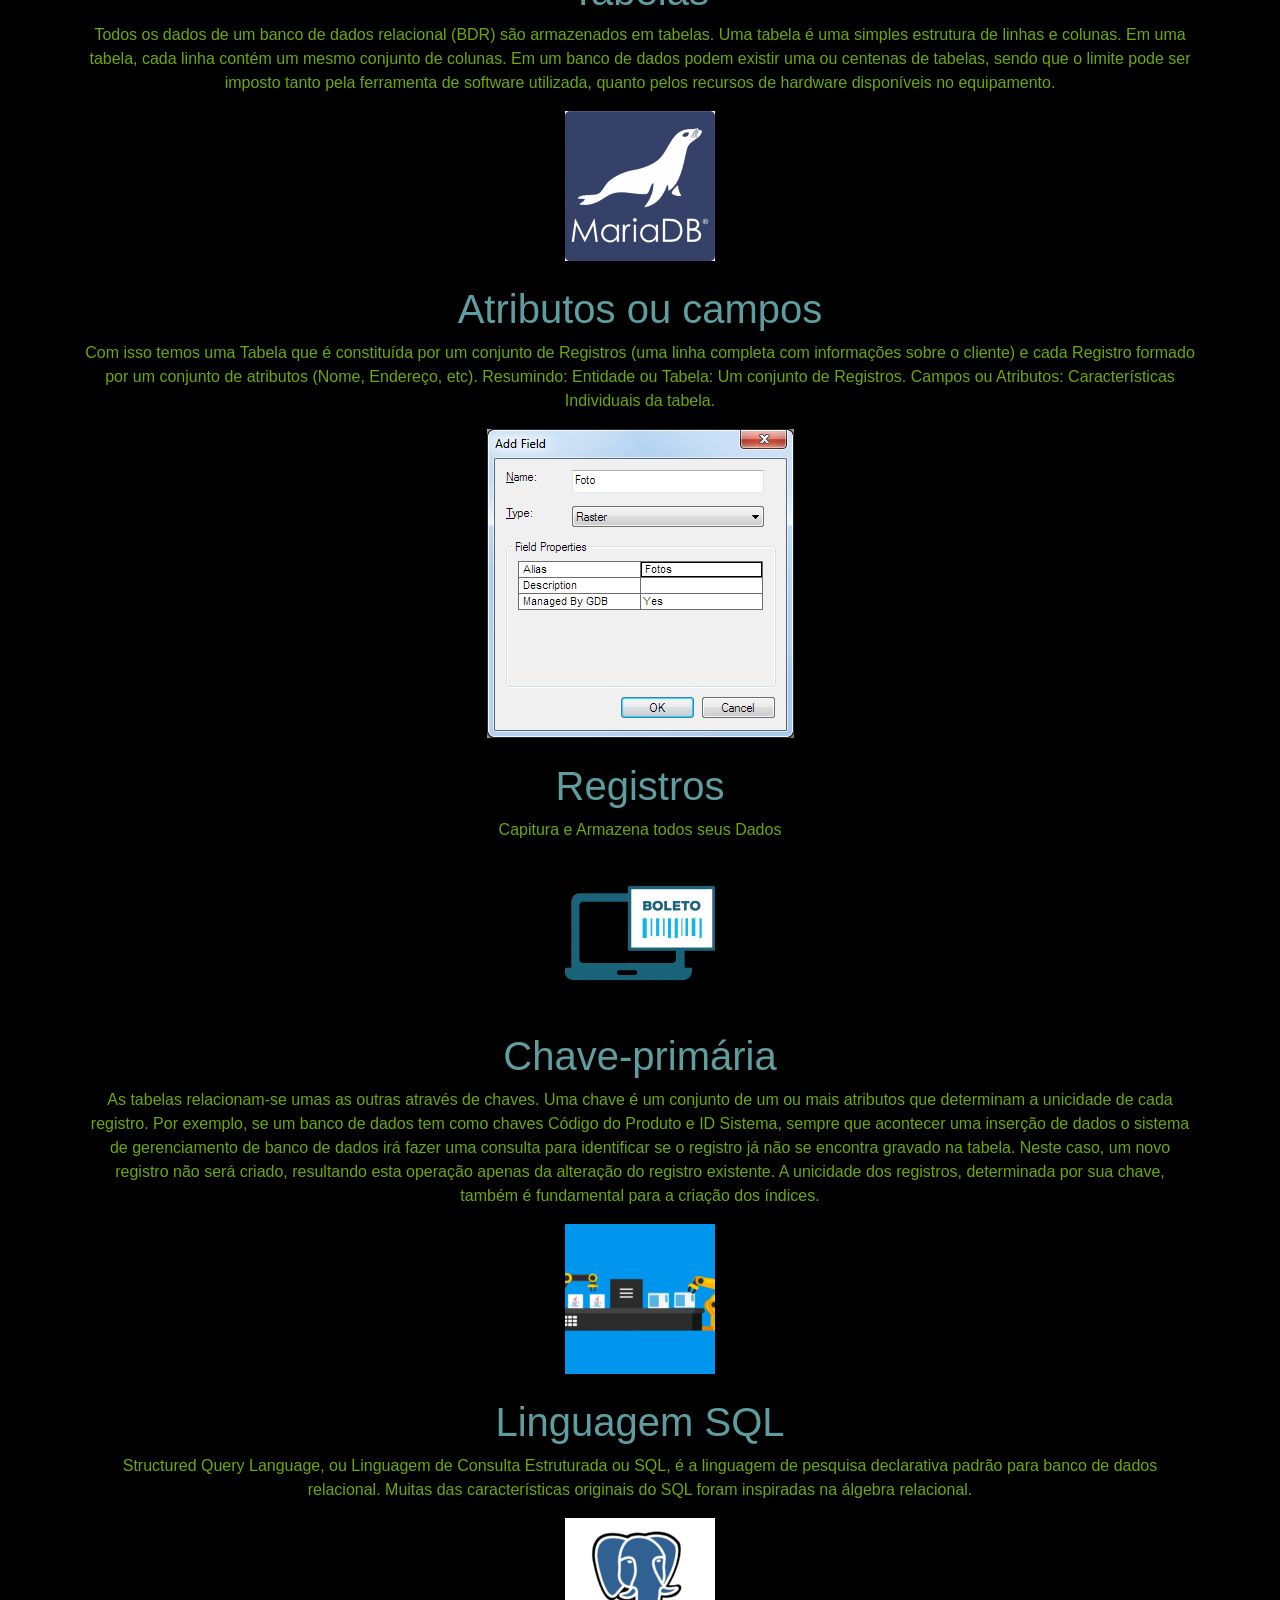
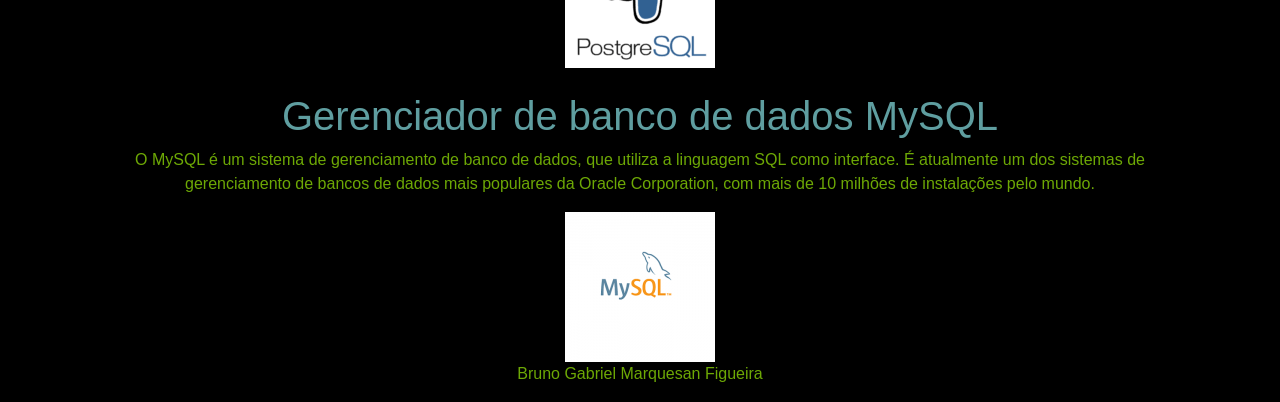
==== commit e2256ee5: "Add files via upload" ====
--- a/index.html
+++ b/index.html
@@ -39,29 +39,24 @@
           <a class="nav-link" href="./registros.html">Registros </a>
         </li>
         <li class="nav-item active">
-          <a class="nav-link" href="#">Tipos de dados</a>
+          <a class="nav-link" href="./tipo_de_dados.html">Tipos de dados</a>
         </li>
         <li class="nav-item active">
-          <a class="nav-link" href="#">Chave-primária </a>
+          <a class="nav-link" href="./chave_primaria.html">Chave-primária </a>
         </li>
         <li class="nav-item active">
-          <a class="nav-link" href="#">Linguagem SQL </a>
+          <a class="nav-link" href="./linguagem_SQL.html">Linguagem SQL </a>
         </li>
         <li class="nav-item active">
-          <a class="nav-link" href="#">Gerenciador de banco de dados MySQL </a>
+          <a class="nav-link" href="./banco_de_dados_MYSQL.html">Gerenciador de banco de dados MySQL </a>
         </li>
         <li class="nav-item active">
           <a class="nav-link" href="./videos2.html">Videos</a>
         </li>
         <li class="nav-item active">
-          <a class="nav-link" href="./videos2.html">QUIZ </a>
+          <a class="nav-link" href="./quiz.html">QUIZ </a>
         </li>
         
-        
-        
-        
-      
-      
     </div>
   </nav>
       <article>
--- a/css.css
+++ b/css.css
@@ -40,11 +40,11 @@
     }
     .jumbotron{
         padding: 10px;
-        
+        color: darkred;
     }
     nav
     {
-        padding: 10px;
+        padding: 5px;
     }
     
    
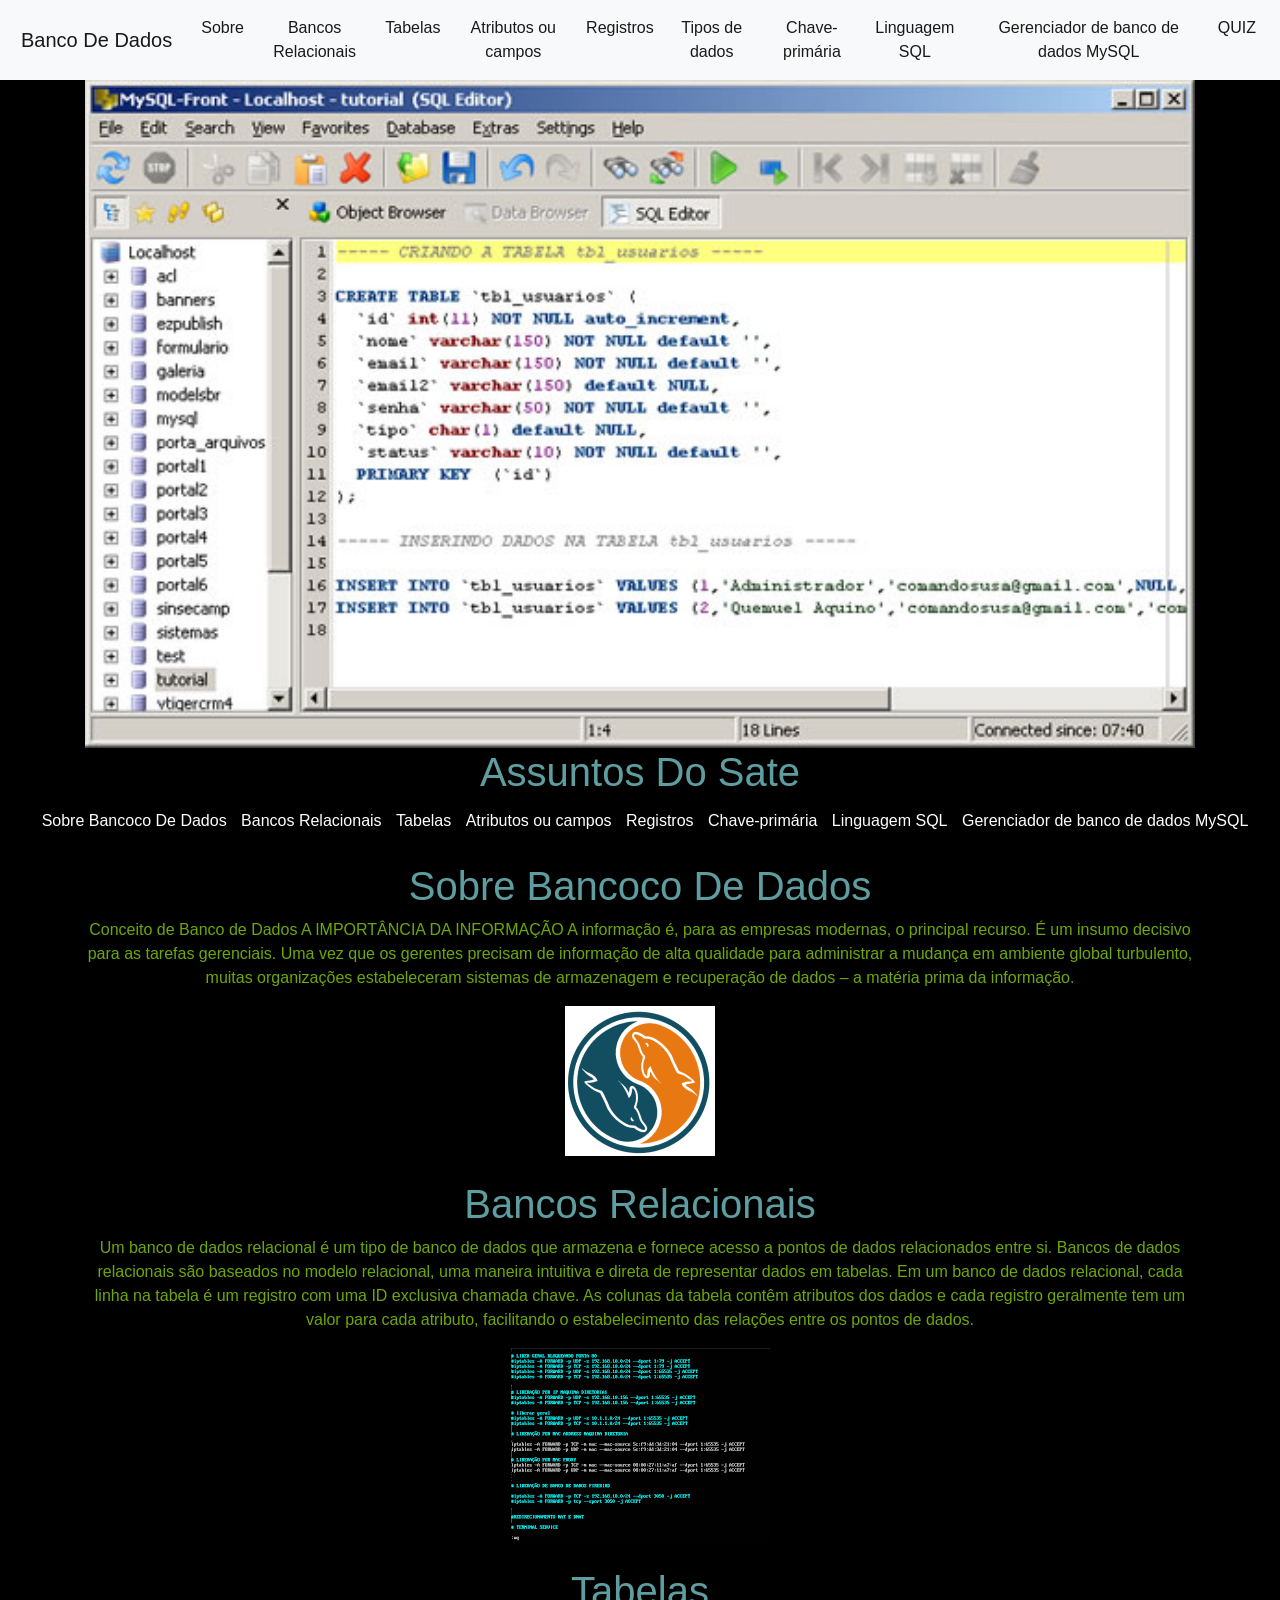
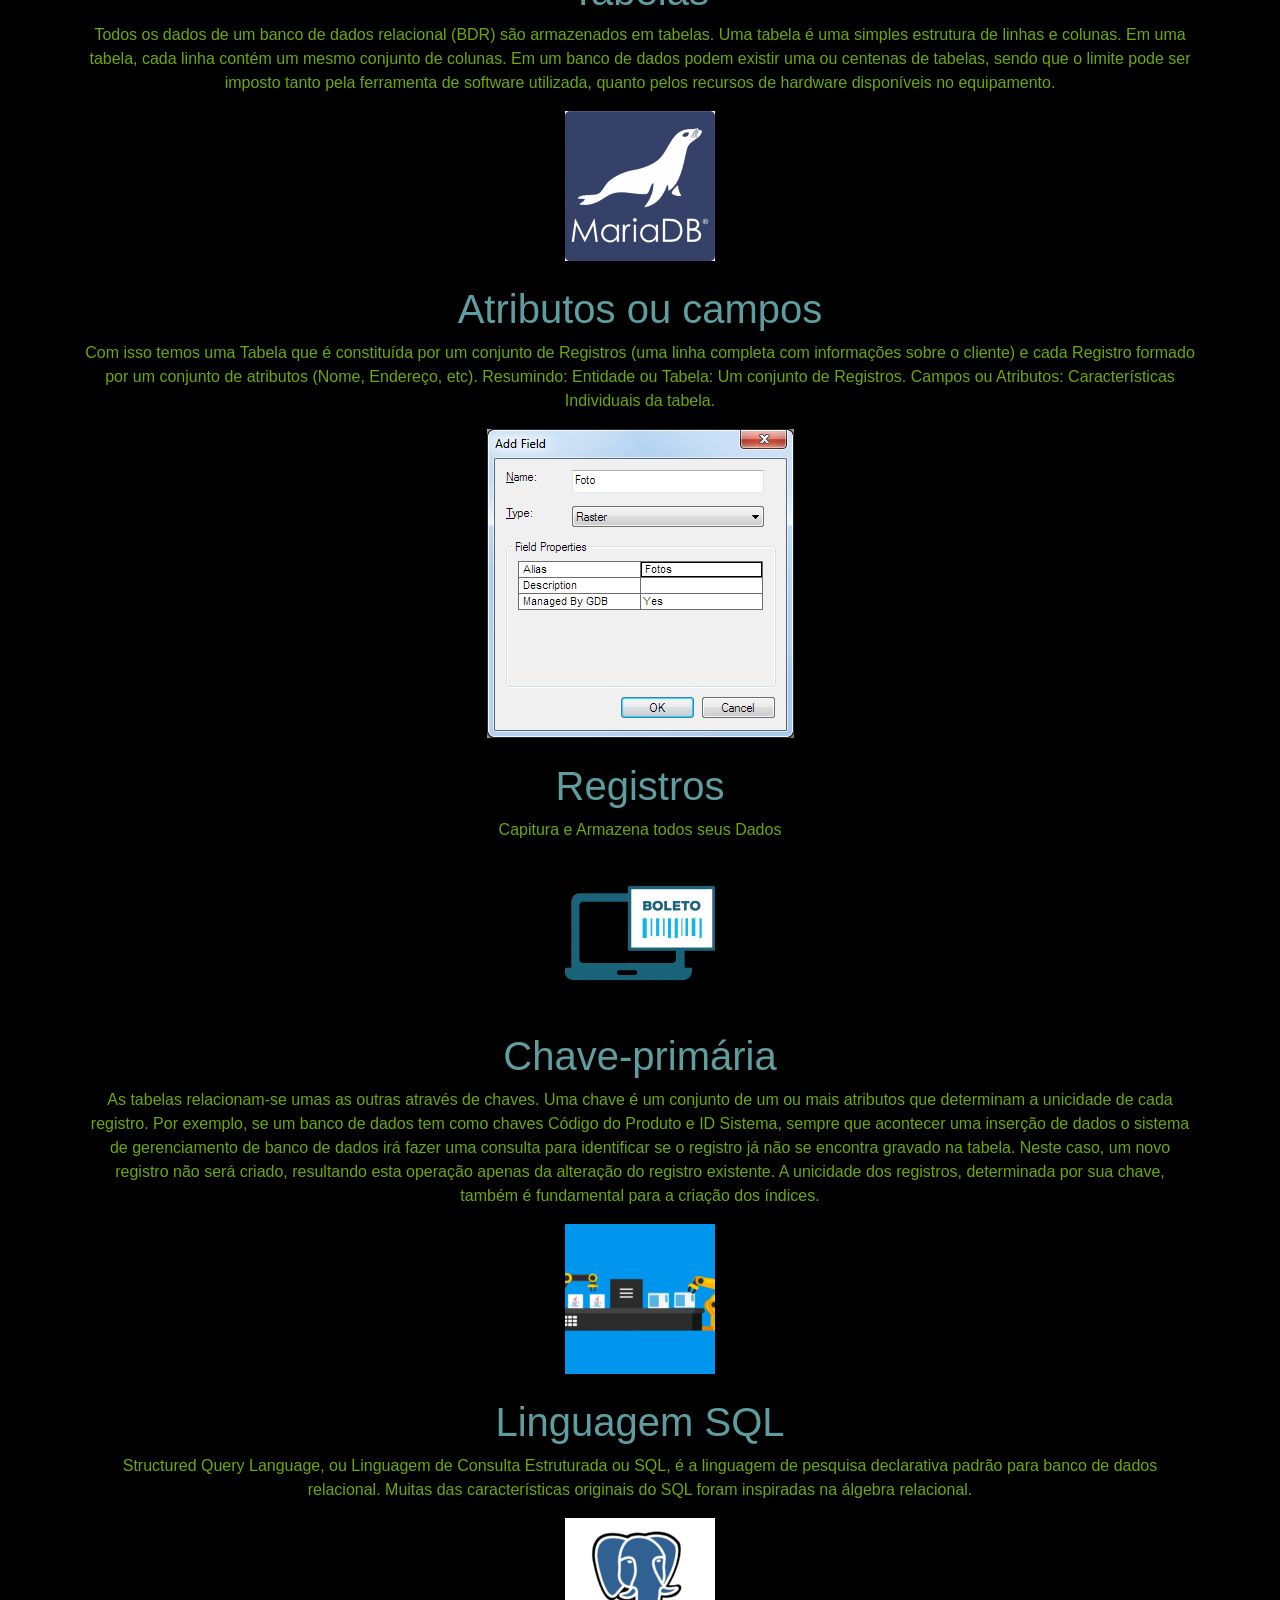
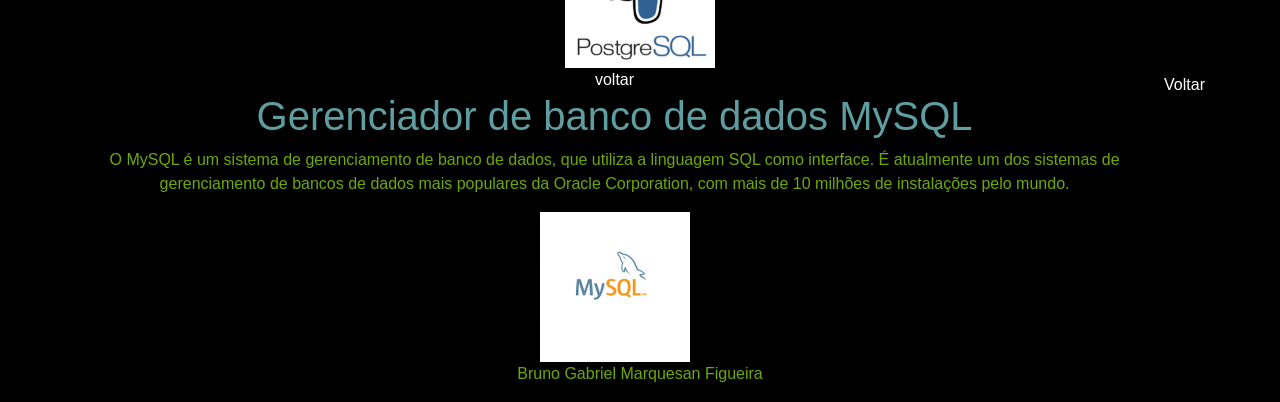
==== commit 631a3ccd: "Add files via upload" ====
--- a/index.html
+++ b/index.html
@@ -50,9 +50,7 @@
         <li class="nav-item active">
           <a class="nav-link" href="./banco_de_dados_MYSQL.html">Gerenciador de banco de dados MySQL </a>
         </li>
-        <li class="nav-item active">
-          <a class="nav-link" href="./videos2.html">Videos</a>
-        </li>
+        
         <li class="nav-item active">
           <a class="nav-link" href="./quiz.html">QUIZ </a>
         </li>
@@ -81,6 +79,7 @@
              
              <h1> Assuntos Do Sate</h1>
             <nav class="menu">
+              <a name = "vo" class="ancora"></a>
               <a href="#Sobre Bancoco De Dados">Sobre Bancoco De Dados</a>
               <a href="#Bancos Relacionais">Bancos Relacionais</a>
               <a href="#Tabelas">Tabelas</a>
@@ -110,10 +109,10 @@
                    </div>
                    
                   </div>
-             
+                  <a name = "Bancos Relacionais" class="ancora"></a>
                  <div  class="row">
                   <div class="col">
-                    <a name = "Bancos Relacionais" class="ancora"></a>
+                   
                     <h1>Bancos Relacionais</h1>
                     <p>Um banco de dados relacional é um tipo de banco de dados que armazena e fornece acesso a pontos de dados relacionados entre si. Bancos de dados relacionais são baseados no modelo relacional, uma maneira intuitiva e direta de representar dados em tabelas. Em um banco de dados relacional, cada linha na tabela é um registro com uma ID exclusiva chamada chave. As colunas da tabela contêm atributos dos dados e cada registro geralmente tem um valor para cada atributo, 
                       facilitando o estabelecimento das relações entre os pontos de dados.</p>
@@ -176,18 +175,19 @@
                  </div>
                  <div  class="row">
                   <div class="col">
-                    <a name = "Gerenciador de banco de dados MySQL" class="ancora"></a>
+                    <a name = "Gerenciador de banco de dados MySQL" class="ancora" href="volta">voltar</a>
                     <h1>Gerenciador de banco de dados MySQL</h1>
                     <p>O MySQL é um sistema de gerenciamento de banco de
                        dados, que utiliza a linguagem SQL como interface. É atualmente um dos sistemas de gerenciamento de bancos
                         de dados mais 
                       populares da Oracle Corporation, com mais de 10 milhões de instalações pelo mundo. </p>
                     <img src="./img/15.jpg">
+                   
                   </div>
-                  
+                  <a href="#vo">Voltar</a>
                  </div>
+                
              </div>
-
              </article>
 </header>
     <footer>
--- a/css.css
+++ b/css.css
@@ -40,7 +40,7 @@
     }
     .jumbotron{
         padding: 10px;
-        color: darkred;
+background-color: rgb(110, 61, 61);
     }
     nav
     {
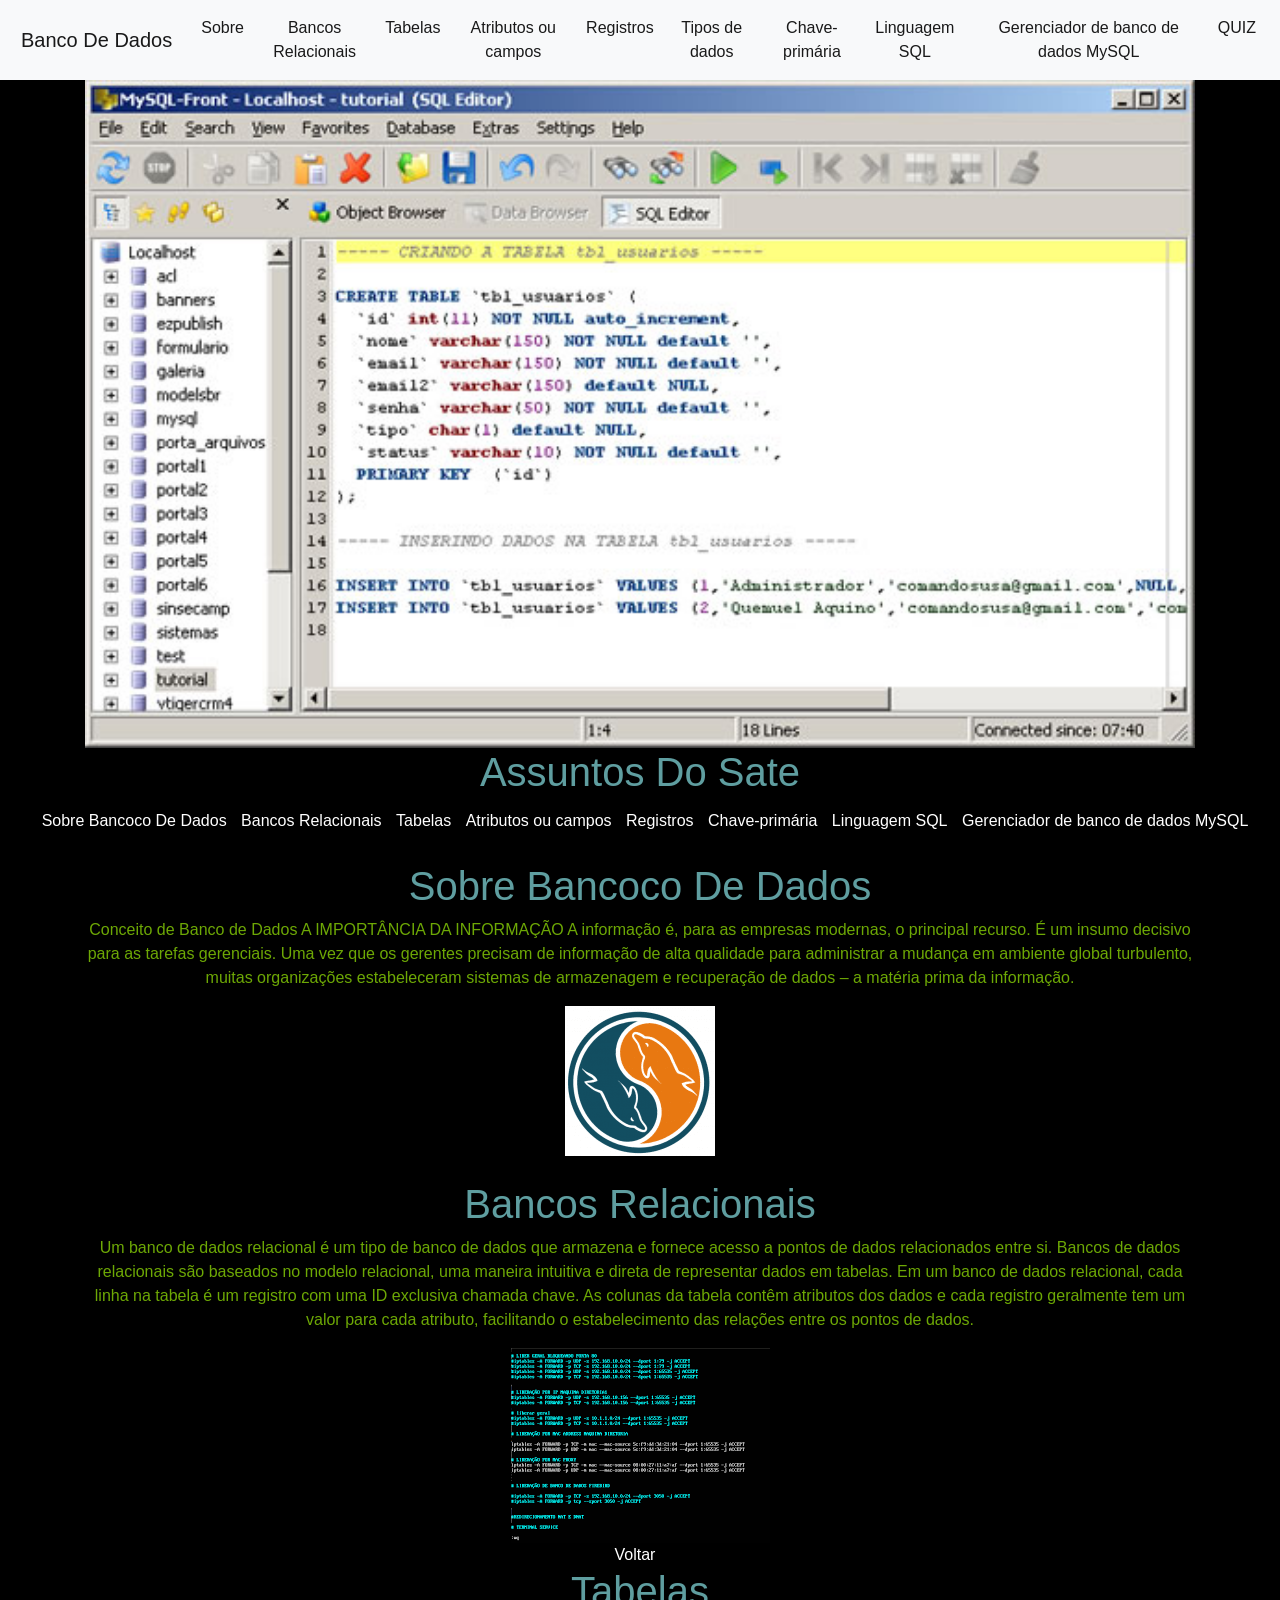
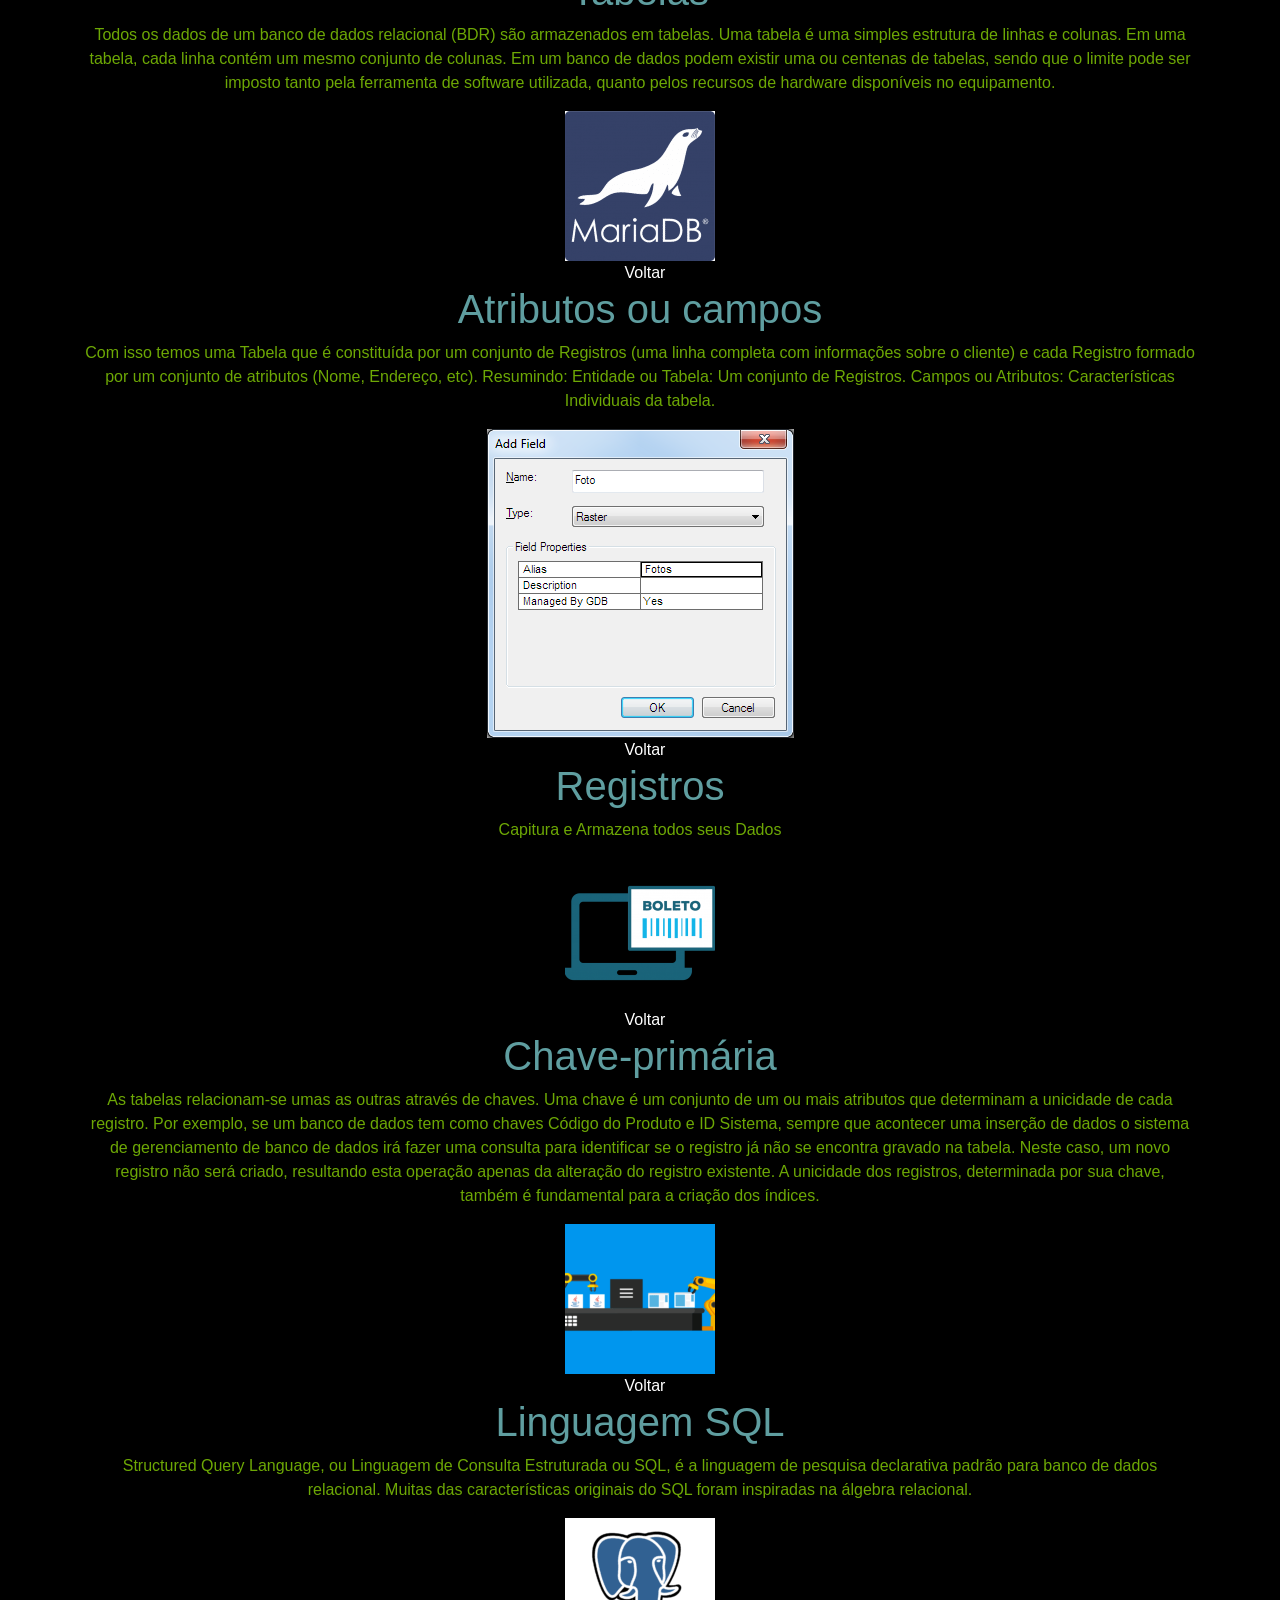
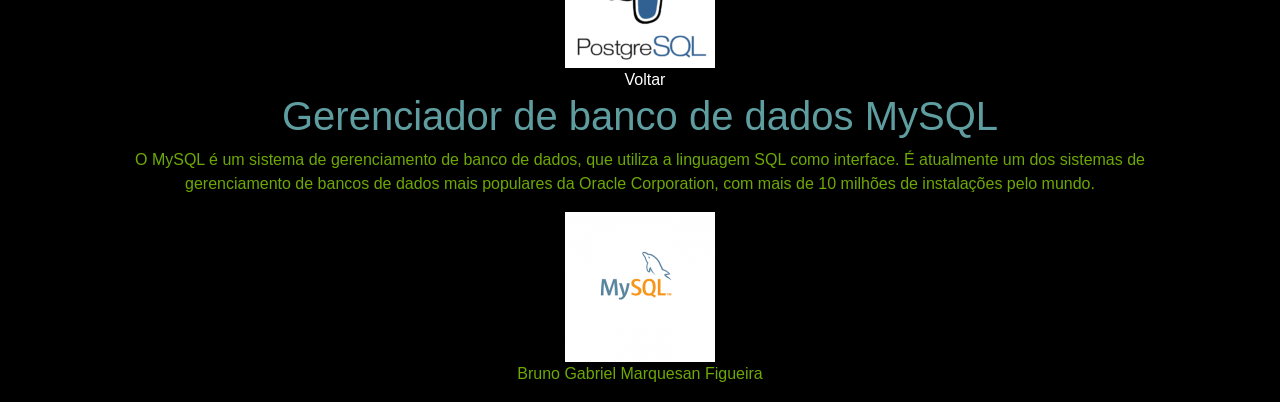
==== commit b8d95b97: "Add files via upload" ====
--- a/index.html
+++ b/index.html
@@ -110,6 +110,7 @@
                    
                   </div>
                   <a name = "Bancos Relacionais" class="ancora"></a>
+                 
                  <div  class="row">
                   <div class="col">
                    
@@ -122,7 +123,9 @@
                  </div>
                  <div  class="row">
                   <div class="col">
+                    <a href="#vo">Voltar</a>
                     <a name = "Tabelas" class="ancora"></a>
+                   
                     <h1> Tabelas</h1>
                     <p>Todos os dados de um banco de dados relacional (BDR) são armazenados em tabelas. Uma tabela é
                        uma simples estrutura de linhas e colunas. Em uma tabela, cada linha contém um mesmo conjunto de colunas. Em um banco de dados podem existir uma ou centenas de tabelas, sendo que o limite pode ser imposto tanto pela ferramenta de
@@ -134,6 +137,7 @@
                  <div  class="row">
                   <div class="col">
                     <a name = "Atributos ou campos" class="ancora"></a>
+                    <a href="#vo">Voltar</a>
                     <h1>Atributos ou campos</h1>
                     <p> Com isso temos uma Tabela que é constituída por um conjunto de Registros
                        (uma linha completa com informações sobre o cliente) e cada Registro formado por um conjunto de atributos (Nome, Endereço, etc). Resumindo: Entidade ou Tabela: Um conjunto de
@@ -146,6 +150,7 @@
                  <div  class="row">
                   <div class="col">
                     <a name = "Registros" class="ancora"></a>
+                    <a href="#vo">Voltar</a>
                     <h1>Registros</h1>
                     <p>Capitura e Armazena todos seus Dados</p>
                     <img src="./img/13.png">
@@ -155,6 +160,7 @@
                  <div  class="row">
                   <div class="col">
                     <a name = "Chave-primária" class="ancora"></a>
+                    <a href="#vo">Voltar</a>
                     <h1>Chave-primária</h1>
                     <p> As tabelas relacionam-se umas as outras através de chaves. Uma chave é um conjunto de um ou mais atributos que determinam a unicidade de cada registro.
              Por exemplo, se um banco de dados tem como chaves Código do Produto e ID Sistema, sempre que acontecer uma inserção de dados o sistema de gerenciamento de banco de dados irá fazer uma consulta para identificar se o registro já não se encontra gravado na tabela. Neste caso, um novo registro não será criado, resultando esta operação apenas da alteração do registro existente.
@@ -166,6 +172,7 @@
                  <div  class="row">
                   <div class="col">
                     <a name = "Linguagem SQL" class="ancora"></a>
+                    <a href="#vo">Voltar</a>
                     <h1>Linguagem SQL</h1>
                     <p>Structured Query Language, ou Linguagem de Consulta Estruturada ou SQL, é a linguagem de pesquisa declarativa padrão para banco de dados relacional.
                        Muitas das características originais do SQL foram inspiradas na álgebra relacional.</p>
@@ -175,7 +182,8 @@
                  </div>
                  <div  class="row">
                   <div class="col">
-                    <a name = "Gerenciador de banco de dados MySQL" class="ancora" href="volta">voltar</a>
+                    <a name = "Gerenciador de banco de dados MySQL" class="ancora"></a>
+                    <a href="#vo">Voltar</a>
                     <h1>Gerenciador de banco de dados MySQL</h1>
                     <p>O MySQL é um sistema de gerenciamento de banco de
                        dados, que utiliza a linguagem SQL como interface. É atualmente um dos sistemas de gerenciamento de bancos
@@ -184,7 +192,7 @@
                     <img src="./img/15.jpg">
                    
                   </div>
-                  <a href="#vo">Voltar</a>
+              
                  </div>
                 
              </div>
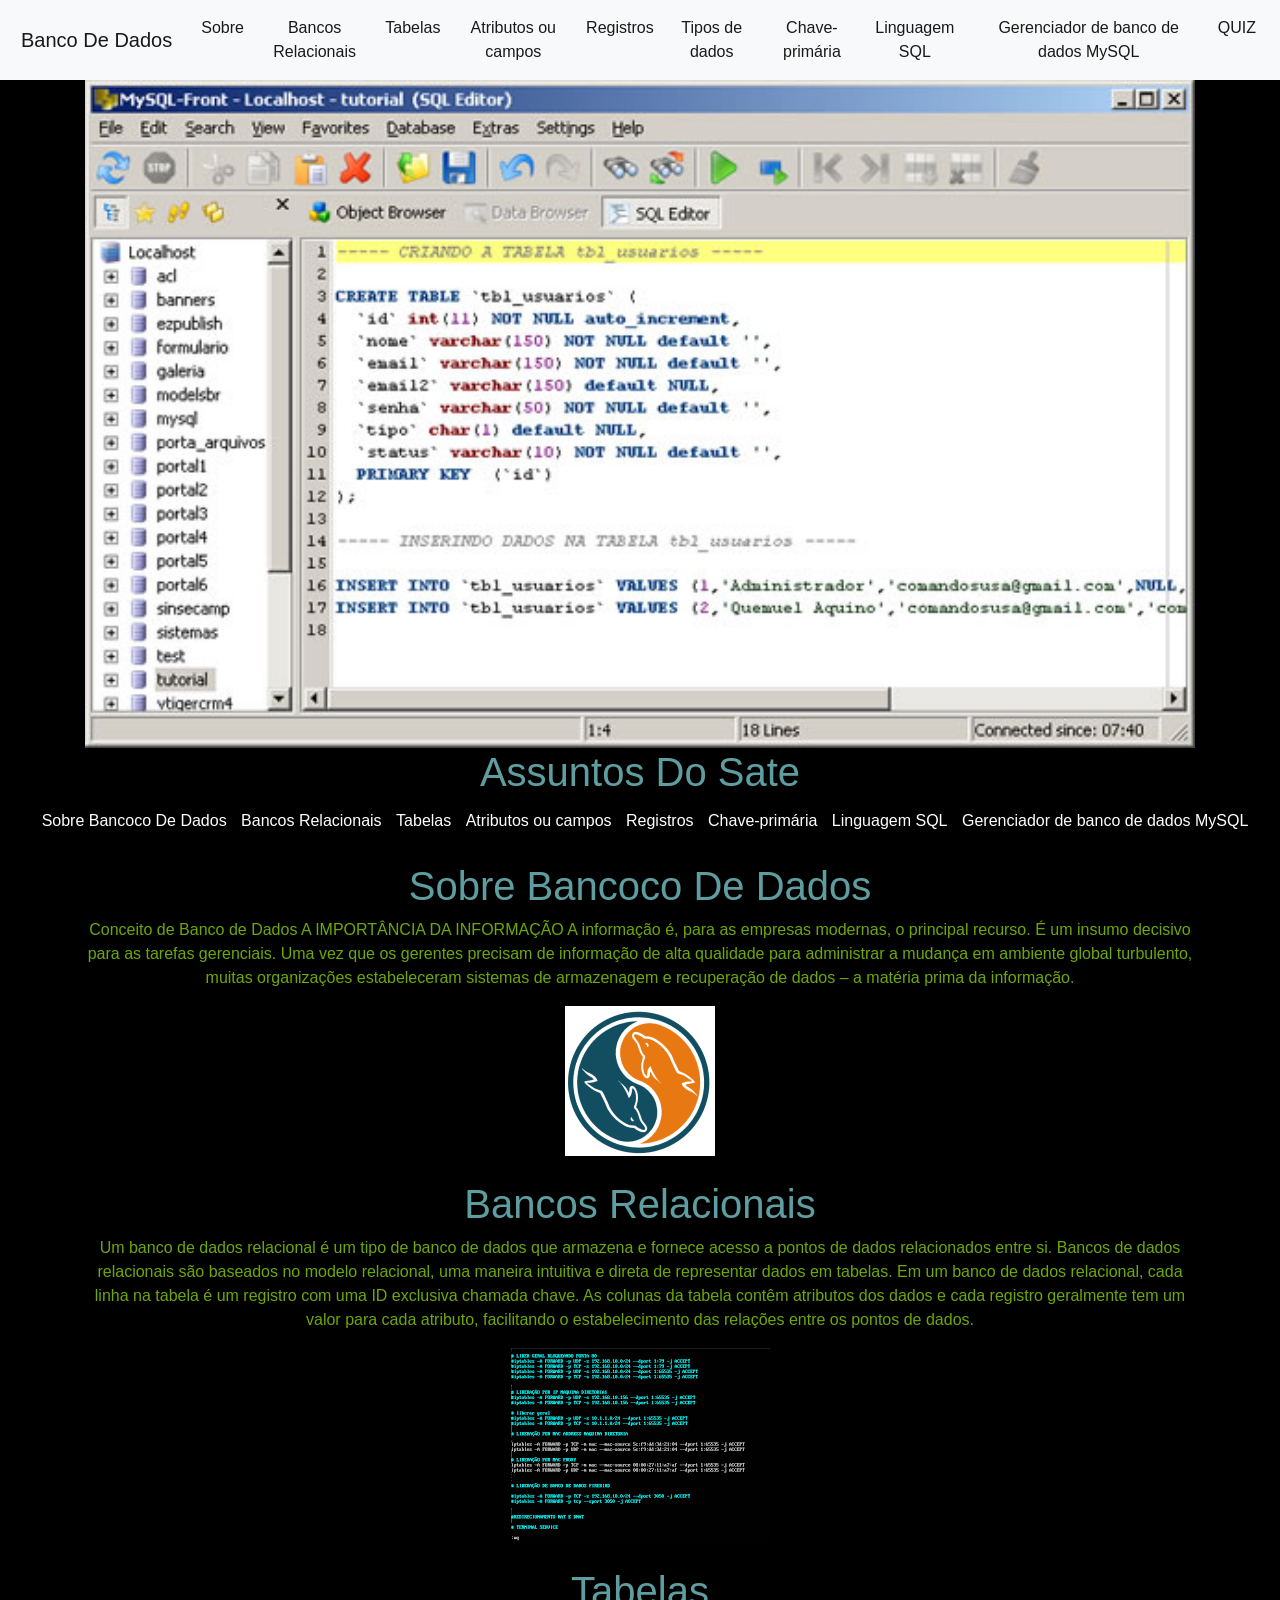
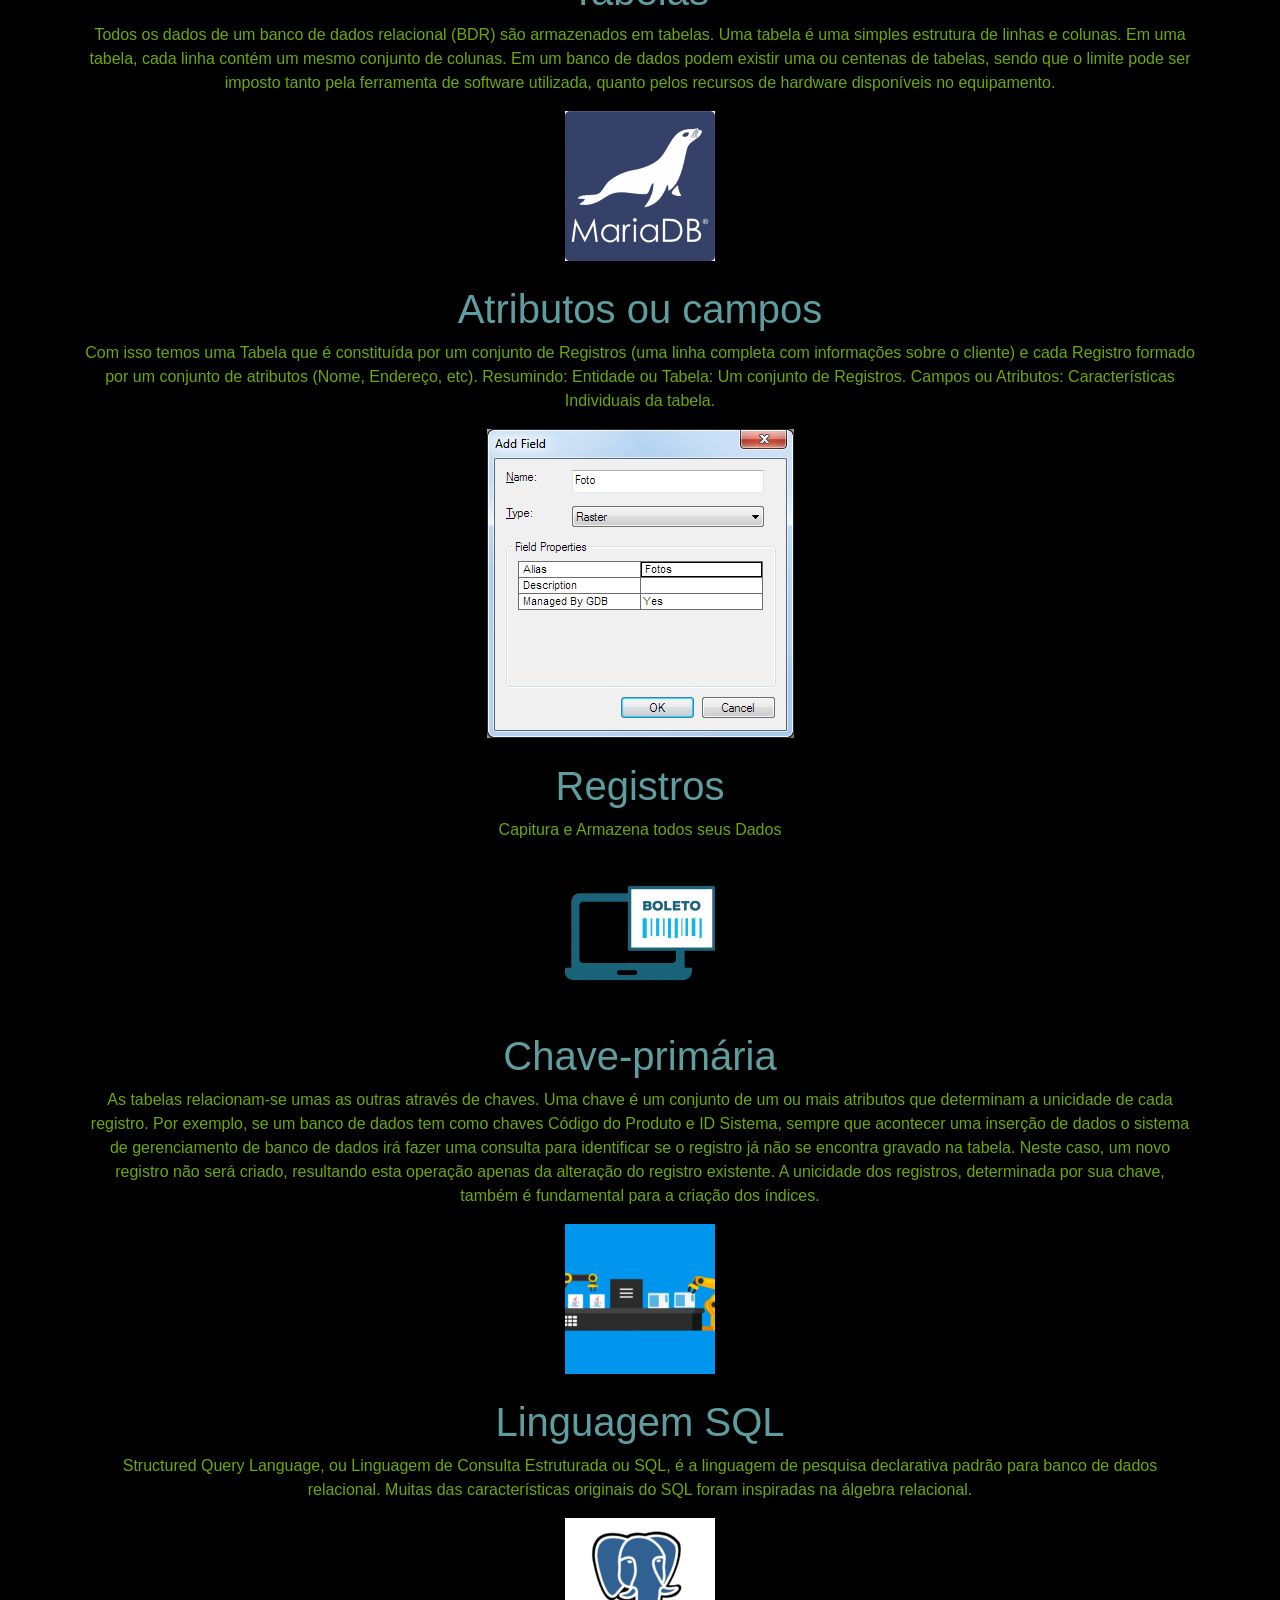
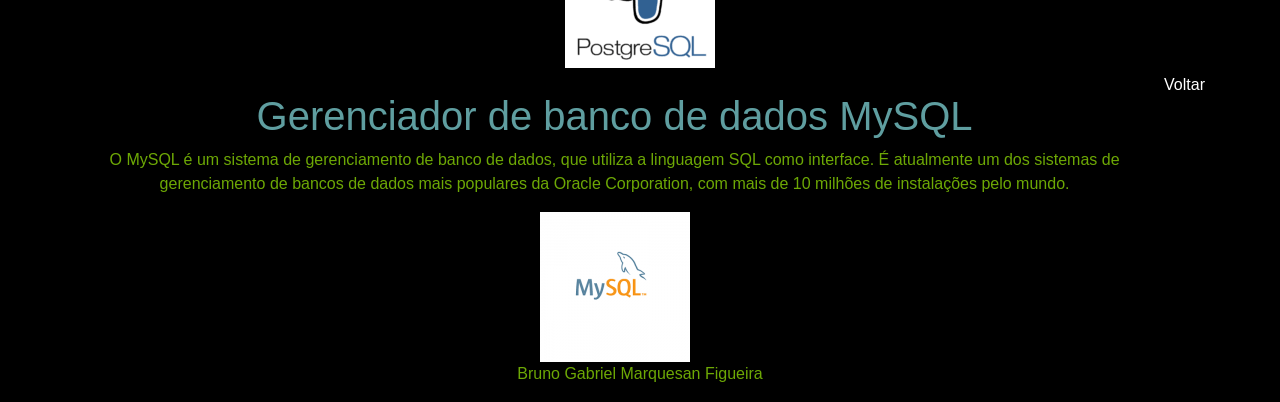
==== commit 7b469fc0: "Add files via upload" ====
--- a/index.html
+++ b/index.html
@@ -100,9 +100,7 @@
                     <p>Conceito de Banco de Dados
                       A IMPORTÂNCIA DA INFORMAÇÃO
                       A informação é, para as empresas modernas, o principal recurso. É um insumo decisivo para as tarefas gerenciais. 
-                      
                       Uma vez que os gerentes precisam de informação de alta qualidade para administrar a mudança em ambiente global turbulento, 
-                      
                       muitas organizações estabeleceram sistemas de armazenagem e recuperação de dados – a matéria prima da informação.
                      </p>
                      <img src="./img/1.png">
@@ -110,10 +108,8 @@
                    
                   </div>
                   <a name = "Bancos Relacionais" class="ancora"></a>
-                 
                  <div  class="row">
                   <div class="col">
-                   
                     <h1>Bancos Relacionais</h1>
                     <p>Um banco de dados relacional é um tipo de banco de dados que armazena e fornece acesso a pontos de dados relacionados entre si. Bancos de dados relacionais são baseados no modelo relacional, uma maneira intuitiva e direta de representar dados em tabelas. Em um banco de dados relacional, cada linha na tabela é um registro com uma ID exclusiva chamada chave. As colunas da tabela contêm atributos dos dados e cada registro geralmente tem um valor para cada atributo, 
                       facilitando o estabelecimento das relações entre os pontos de dados.</p>
@@ -123,56 +119,45 @@
                  </div>
                  <div  class="row">
                   <div class="col">
-                    <a href="#vo">Voltar</a>
                     <a name = "Tabelas" class="ancora"></a>
-                   
                     <h1> Tabelas</h1>
                     <p>Todos os dados de um banco de dados relacional (BDR) são armazenados em tabelas. Uma tabela é
                        uma simples estrutura de linhas e colunas. Em uma tabela, cada linha contém um mesmo conjunto de colunas. Em um banco de dados podem existir uma ou centenas de tabelas, sendo que o limite pode ser imposto tanto pela ferramenta de
                        software utilizada, quanto pelos recursos de hardware disponíveis no equipamento.</p>
                     <img src="./img/10.png">
                   </div>
-                  
                  </div>
                  <div  class="row">
                   <div class="col">
                     <a name = "Atributos ou campos" class="ancora"></a>
-                    <a href="#vo">Voltar</a>
                     <h1>Atributos ou campos</h1>
                     <p> Com isso temos uma Tabela que é constituída por um conjunto de Registros
                        (uma linha completa com informações sobre o cliente) e cada Registro formado por um conjunto de atributos (Nome, Endereço, etc). Resumindo: Entidade ou Tabela: Um conjunto de
                        Registros. Campos ou Atributos: Características Individuais da tabela.</p>
                     <img src="./img/11.png">
                   </div>
-                  
                  </div>
-                
                  <div  class="row">
                   <div class="col">
                     <a name = "Registros" class="ancora"></a>
-                    <a href="#vo">Voltar</a>
                     <h1>Registros</h1>
                     <p>Capitura e Armazena todos seus Dados</p>
                     <img src="./img/13.png">
                   </div>
-                  
                  </div>
                  <div  class="row">
                   <div class="col">
                     <a name = "Chave-primária" class="ancora"></a>
-                    <a href="#vo">Voltar</a>
                     <h1>Chave-primária</h1>
                     <p> As tabelas relacionam-se umas as outras através de chaves. Uma chave é um conjunto de um ou mais atributos que determinam a unicidade de cada registro.
              Por exemplo, se um banco de dados tem como chaves Código do Produto e ID Sistema, sempre que acontecer uma inserção de dados o sistema de gerenciamento de banco de dados irá fazer uma consulta para identificar se o registro já não se encontra gravado na tabela. Neste caso, um novo registro não será criado, resultando esta operação apenas da alteração do registro existente.
              A unicidade dos registros, determinada por sua chave, também é fundamental para a criação dos índices.</p>
                     <img src="./img/12.webp">
                   </div>
-                  
                  </div>
                  <div  class="row">
                   <div class="col">
                     <a name = "Linguagem SQL" class="ancora"></a>
-                    <a href="#vo">Voltar</a>
                     <h1>Linguagem SQL</h1>
                     <p>Structured Query Language, ou Linguagem de Consulta Estruturada ou SQL, é a linguagem de pesquisa declarativa padrão para banco de dados relacional.
                        Muitas das características originais do SQL foram inspiradas na álgebra relacional.</p>
@@ -183,7 +168,6 @@
                  <div  class="row">
                   <div class="col">
                     <a name = "Gerenciador de banco de dados MySQL" class="ancora"></a>
-                    <a href="#vo">Voltar</a>
                     <h1>Gerenciador de banco de dados MySQL</h1>
                     <p>O MySQL é um sistema de gerenciamento de banco de
                        dados, que utiliza a linguagem SQL como interface. É atualmente um dos sistemas de gerenciamento de bancos
@@ -192,7 +176,7 @@
                     <img src="./img/15.jpg">
                    
                   </div>
-              
+                  <a href="#vo">Voltar</a>
                  </div>
                 
              </div>
